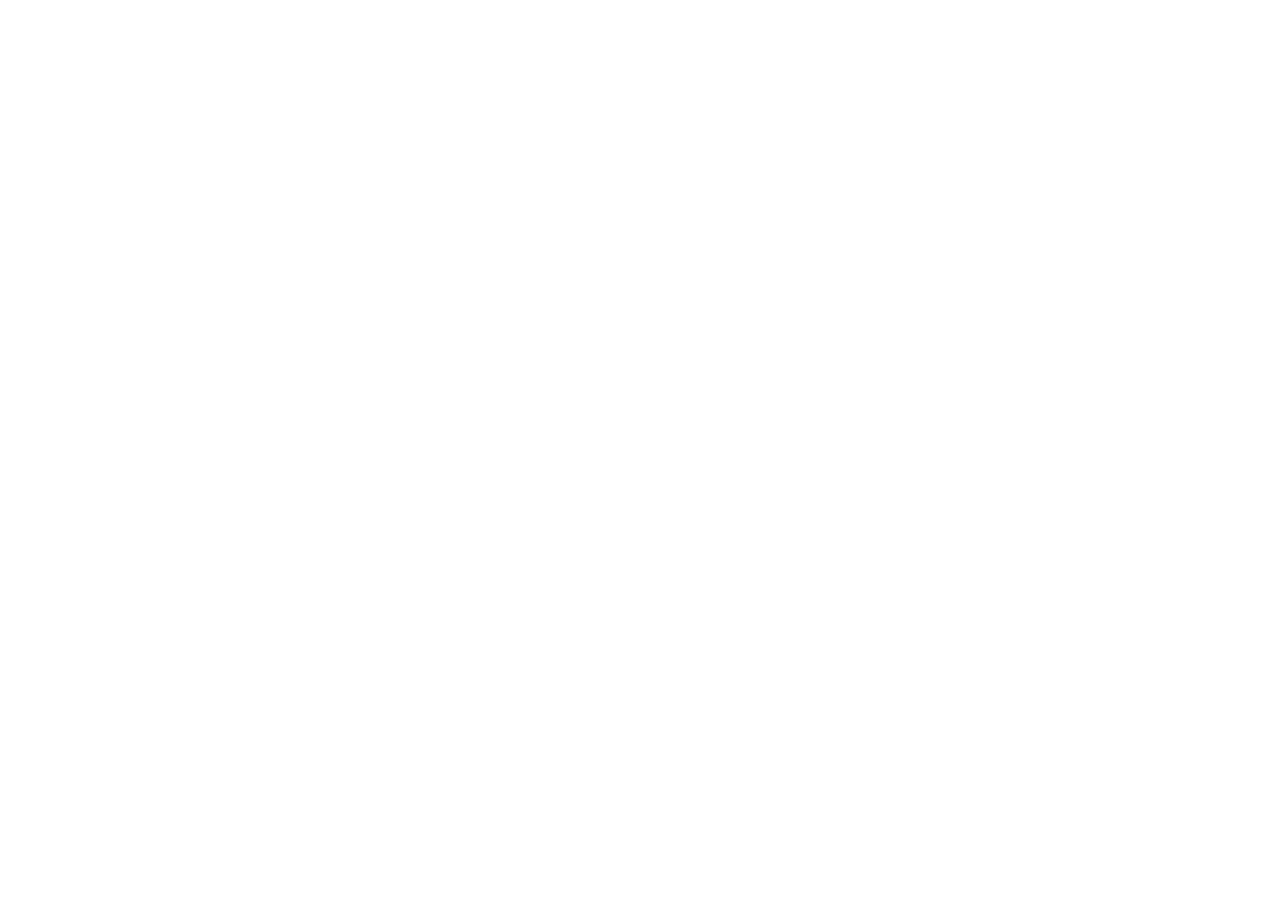
==== index.html @ dfc180bf "I added html and css file just" ====
<!DOCTYPE html>
<html lang="en">
<head>
    <meta charset="UTF-8">
    <meta name="viewport" content="width=device-width, initial-scale=1.0">
     <!-- font link -->

    
    <!-- style css -->
    <link rel="stylesheet" href="styles/style.css">
    <title>New year </title>
</head>
<body>
    
</body>
</html>
---- styles/style.css ----
*{
    margin:0;
    padding: 0;
}
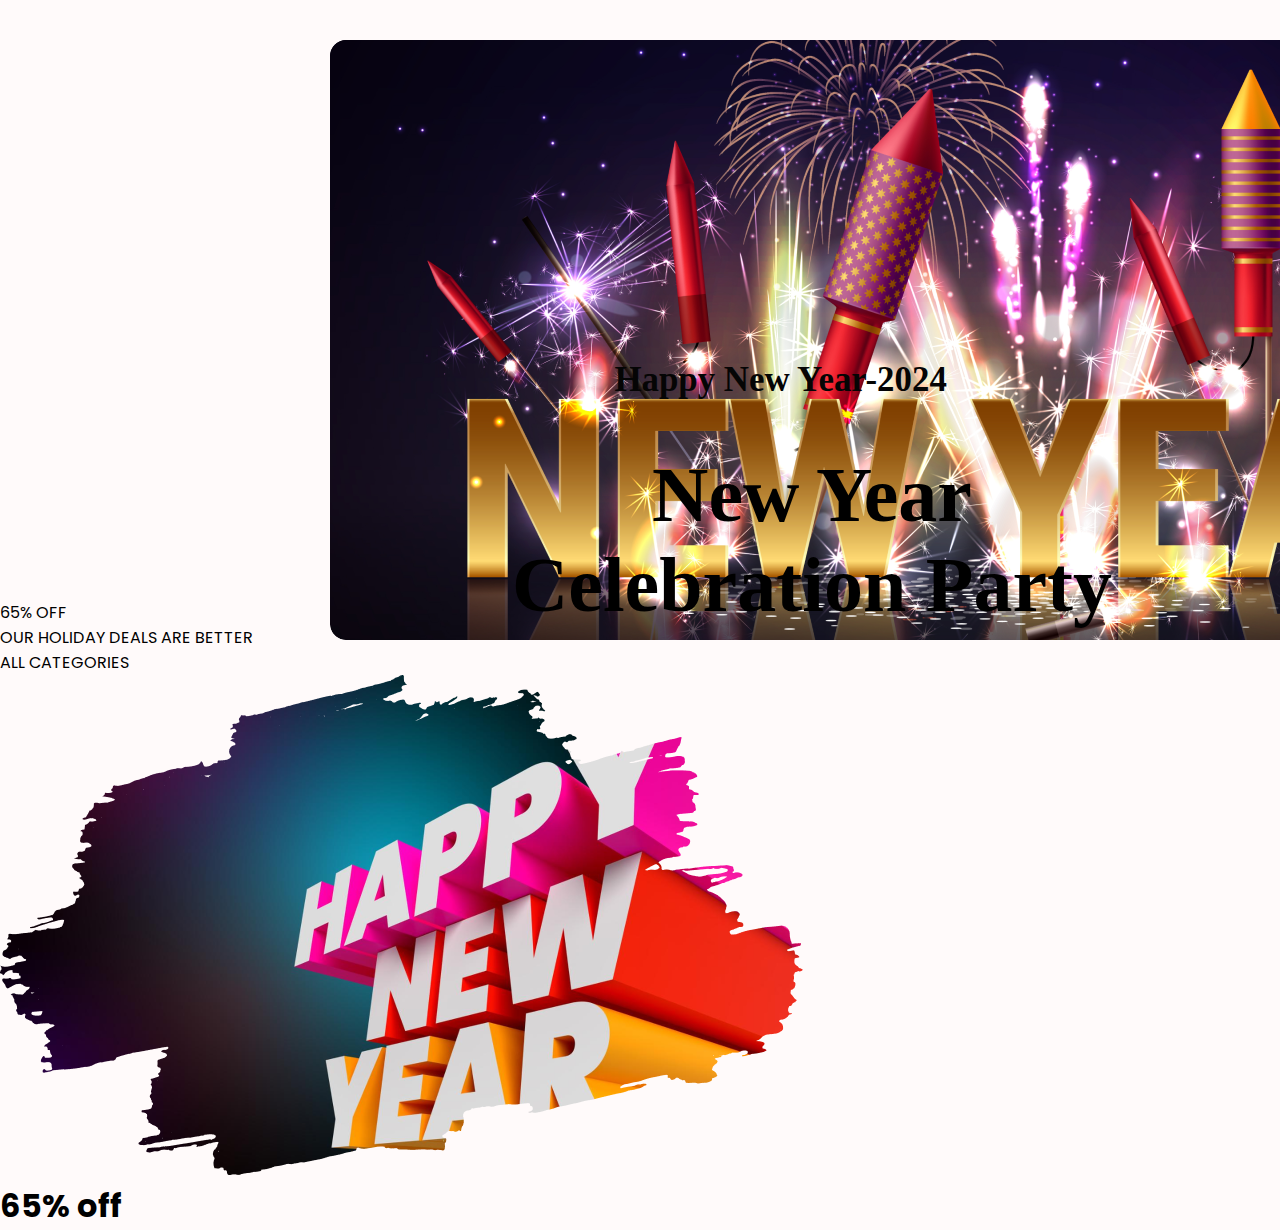
==== commit 31b49e01: "I added image and banner" ====
--- a/index.html
+++ b/index.html
@@ -1,16 +1,51 @@
 <!DOCTYPE html>
 <html lang="en">
+
 <head>
     <meta charset="UTF-8">
     <meta name="viewport" content="width=device-width, initial-scale=1.0">
-     <!-- font link -->
 
-    
+    <!-- font link -->
+    <link rel="preconnect" href="https://fonts.googleapis.com">
+    <link rel="preconnect" href="https://fonts.gstatic.com" crossorigin>
+    <link href="https://fonts.googleapis.com/css2?family=Poppins:ital,wght@0,500;1,400;1,700&display=swap"
+        rel="stylesheet">
+
     <!-- style css -->
     <link rel="stylesheet" href="styles/style.css">
     <title>New year </title>
 </head>
+
 <body>
-    
+    <header>
+        <div class="banner-content">
+
+            <img class="head-banner" src="resources/Banner Image.png" />
+            <div class="banner-text1"> <h5>Happy New Year-2024</h5></div>
+           <div class="banner-text2"><h2>New Year <br> Celebration Party </h2></div> 
+        </div>
+    </header>
+    <main>
+        <section>
+            <div class="group">
+                <div class="div-wrapper"><div class="text-wrapper">65% OFF</div></div>
+                <div class="group-2">
+                  <div class="group-3">
+                    <p class="p">OUR HOLIDAY DEALS ARE BETTER</p>
+                    <div class="text-wrapper-2">ALL CATEGORIES</div>
+                  </div>
+                  <img class="vector" src="resources/New Year Photo.png" />
+                </div>
+              </div>
+            <div><h1>65% off</h1></div>
+        </section>
+
+    </main>
+
+    <footer>
+
+    </footer>
+
 </body>
-</html>
+
+</html>--- a/styles/style.css
+++ b/styles/style.css
@@ -1,4 +1,39 @@
-*{
-    margin:0;
-    padding: 0;
+* {
+  margin: 0;
+  padding: 0;
+}
+
+body {
+  font-family: "Poppins", sans-serif;
+  background-color:#FFFAFA
+}
+.banner-content {
+  width: 1320px;
+  height: 600px;
+}
+
+.head-banner {
+  border-radius: 16px;
+  position: relative;
+background: linear-gradient(180deg, #070211 0%, rgba(7, 2, 17, 0.00) 100%);
+  left: 330px;
+  top: 40px;
+}
+.banner-text1 {
+  position: absolute;
+  top: 40%;
+  left: 48%;
+  color: #050505;
+  font-family: Merriweather;
+  font-size: 42px;
+  font-weight: 400;
+}
+.banner-text2 {
+  position: absolute;
+  top: 50%;
+  left: 40%;
+text-align: center;
+font-family: Merriweather;
+font-size: 52px;
+
 }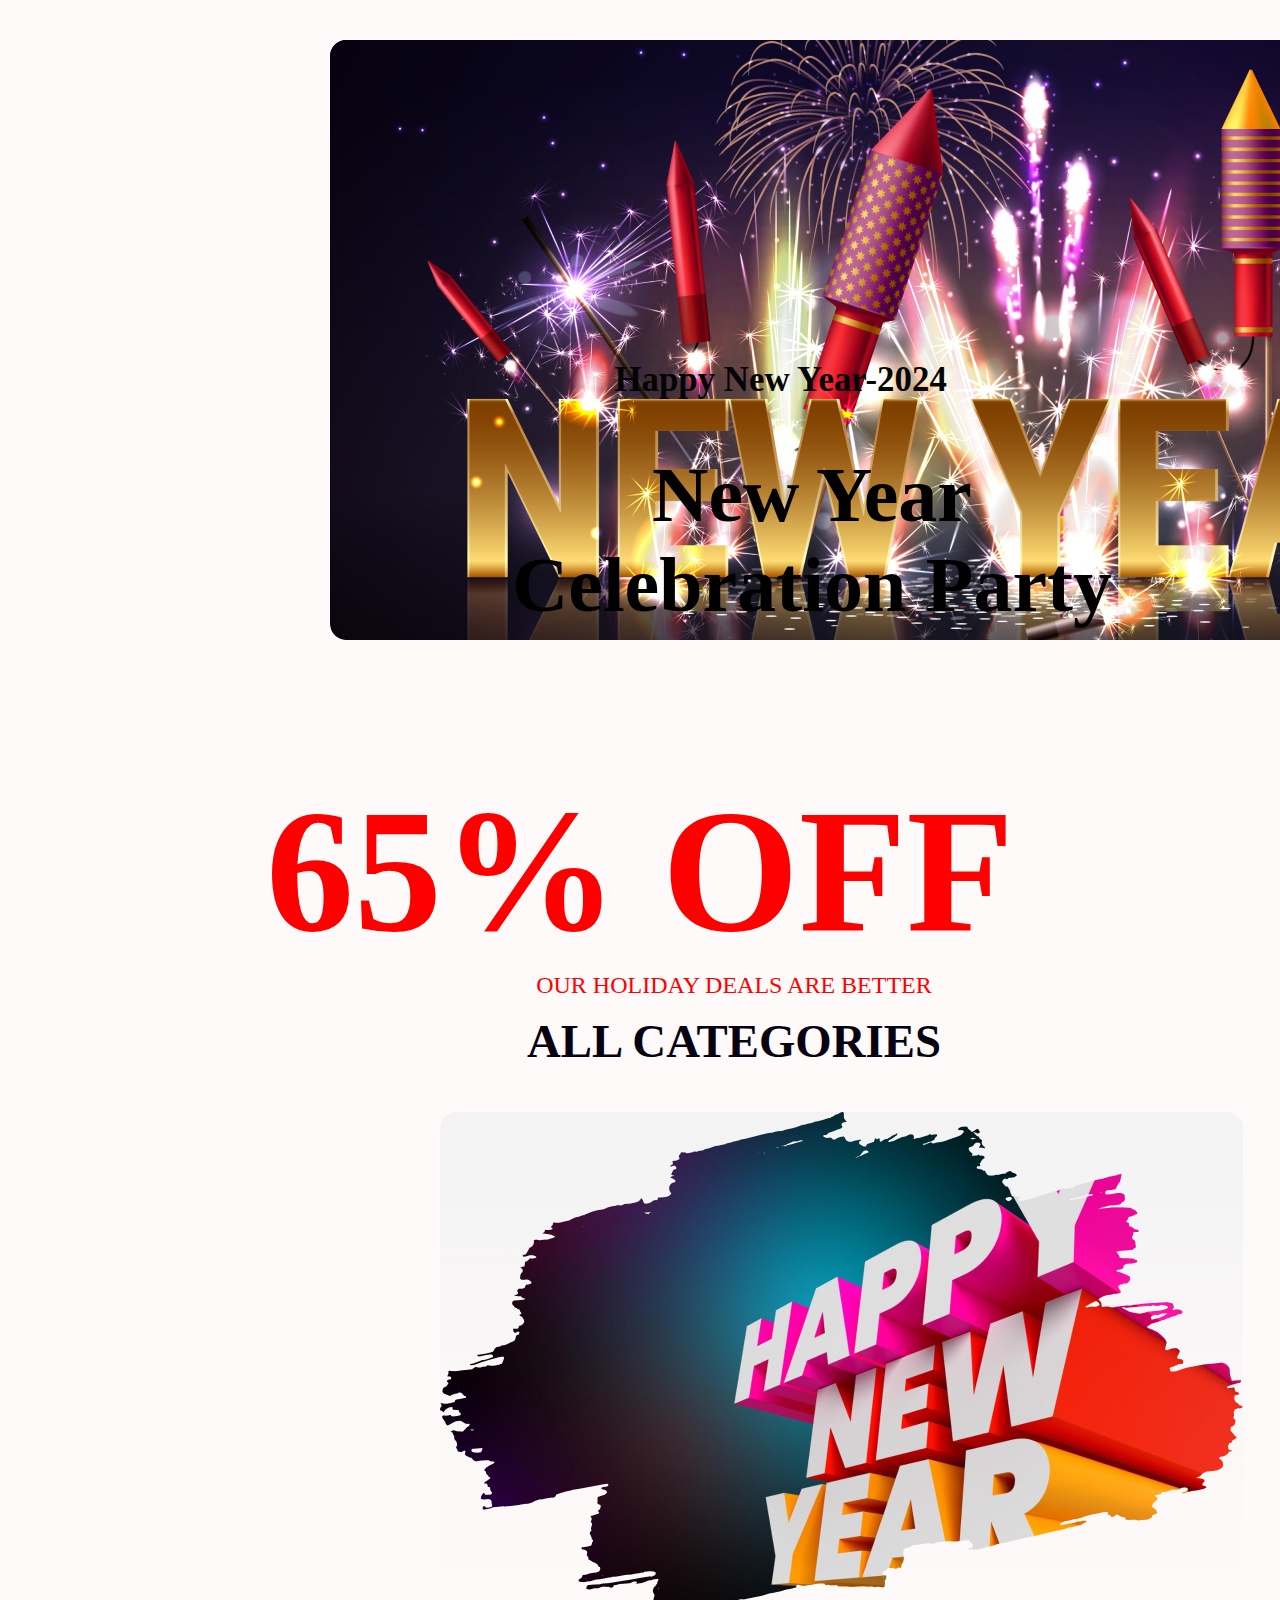
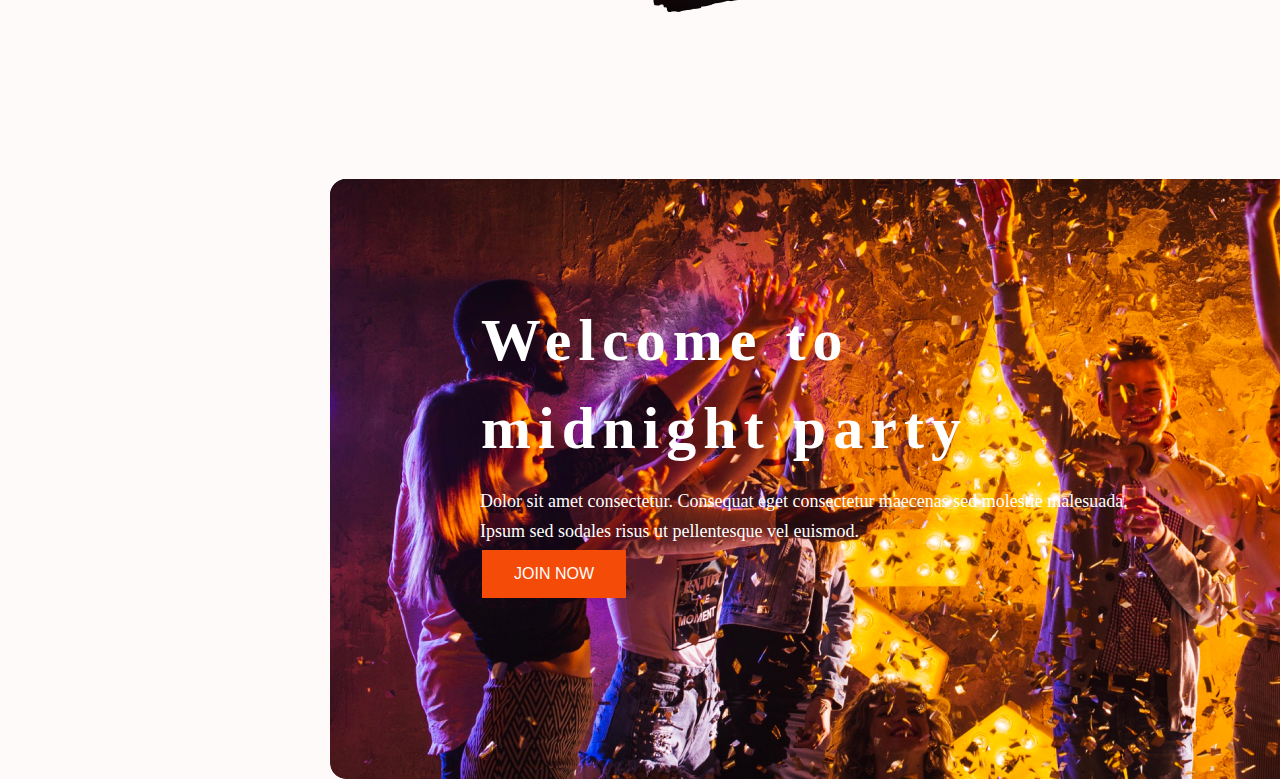
==== commit e33a0725: "I added vector-content and section-1" ====
--- a/index.html
+++ b/index.html
@@ -21,24 +21,54 @@
         <div class="banner-content">
 
             <img class="head-banner" src="resources/Banner Image.png" />
-            <div class="banner-text1"> <h5>Happy New Year-2024</h5></div>
-           <div class="banner-text2"><h2>New Year <br> Celebration Party </h2></div> 
+            <div class="banner-text1">
+                <h5>Happy New Year-2024</h5>
+            </div>
+            <div class="banner-text2">
+                <h2>New Year <br> Celebration Party </h2>
+            </div>
         </div>
     </header>
     <main>
         <section>
-            <div class="group">
-                <div class="div-wrapper"><div class="text-wrapper">65% OFF</div></div>
-                <div class="group-2">
-                  <div class="group-3">
-                    <p class="p">OUR HOLIDAY DEALS ARE BETTER</p>
-                    <div class="text-wrapper-2">ALL CATEGORIES</div>
-                  </div>
-                  <img class="vector" src="resources/New Year Photo.png" />
+            <div class="new-year">
+                <div class="new-year-paper">
+                    <div class="text-offer">
+                        <h1>65% OFF</h1>
+                    </div>
                 </div>
-              </div>
-            <div><h1>65% off</h1></div>
+                <div class="new-year-2">
+                    <div class="text-offer-2">
+                        <p class="holyday">OUR HOLIDAY DEALS ARE BETTER</p>
+                        <div class="text-offer-3">
+                            <h3>ALL CATEGORIES</h3>
+                        </div>
+                    </div>
+                    <img class="New-year" src="resources/New Year Photo.png" />
+                </div>
+            </div>
         </section>
+
+        <section>
+            <div class="vector-content">
+                <div> <img class="vector-banner" src="resources/Vectorrr.png" /></div>
+
+                <div class="vector-text1">
+                    Welcome to midnight party
+                </div>
+                <div class="vector-text2">
+                    Dolor sit amet consectetur. Consequat eget consectetur maecenas sed molestie malesuada. Ipsum sed
+                    sodales risus ut pellentesque vel euismod.
+                    <br>
+                    <button class="btn-primary">JOIN NOW</button>
+                </div>
+            </div>
+        </section>
+
+        <SEction>
+
+            
+        </SEction>
 
     </main>
 
--- a/styles/style.css
+++ b/styles/style.css
@@ -5,7 +5,7 @@
 
 body {
   font-family: "Poppins", sans-serif;
-  background-color:#FFFAFA
+  background-color: #fffafa;
 }
 .banner-content {
   width: 1320px;
@@ -15,7 +15,7 @@
 .head-banner {
   border-radius: 16px;
   position: relative;
-background: linear-gradient(180deg, #070211 0%, rgba(7, 2, 17, 0.00) 100%);
+  background: linear-gradient(180deg, #070211 0%, rgba(7, 2, 17, 0) 100%);
   left: 330px;
   top: 40px;
 }
@@ -32,8 +32,94 @@
   position: absolute;
   top: 50%;
   left: 40%;
-text-align: center;
-font-family: Merriweather;
-font-size: 52px;
+  text-align: center;
+  font-family: Merriweather;
+  font-size: 52px;
+}
+.text-offer {
+  color: #f00;
+  text-align: center;
+  font-family: Inter;
+  font-size: 88px;
+  margin-top: 170px;
+}
 
-}+.New-year {
+  border-radius: 16px;
+  position: relative;
+  background: linear-gradient(180deg, #f3f3f3 0%, rgba(7, 2, 17, 0) 100%);
+  left: 440px;
+  top: 140px;
+}
+.text-offer-2 {
+  position: absolute;
+  text-align: center;
+  font-family: Merriweather;
+  font-size: 24px;
+  left: 40%;
+}
+.holyday {
+  color: #f00;
+  text-align: center;
+  font-family: Inter;
+  font-size: 24px;
+  font-weight: 500;
+}
+.text-offer-3 {
+  color: #070211;
+  text-align: center;
+  font-family: Inter;
+  font-size: 40px;
+  font-weight: 700;
+  padding: 15px;
+}
+
+.vector-banner {
+  border-radius: 16px;
+  position: relative;
+  background: linear-gradient(180deg, #070211 0%, rgba(7, 2, 17, 0) 100%);
+  left: 330px;
+  top: 300px;
+}
+.vector-content {
+  width: 1320px;
+  height: 600px;
+}
+.vector-text1 {
+  position: absolute;
+  left: 642px;
+  padding: 1px 25px 30px 30px;
+  width: 642px;
+  color: #fff;
+  font-family: Merriweather;
+  font-size: 60px;
+  font-style: normal;
+  font-weight: 900;
+  line-height: 88px;
+  letter-spacing: 7.04px;
+  margin: -191px;
+}
+.vector-text2 {
+  position: absolute;
+  color: rgb(255, 255, 255);
+  font-family: Inter;
+  font-size: 18px;
+  font-weight: 400;
+  line-height: 30px;
+  width: 697px;
+  left: 480px;
+}
+.btn-primary{
+  background-color: #f54b08;
+  border: none;
+  color: white;
+  padding: 15px 32px;
+  text-align: center;
+  text-decoration: none;
+  display: inline-block;
+  font-size: 16px;
+  margin: 4px 2px;
+  cursor: pointer;
+  
+
+}
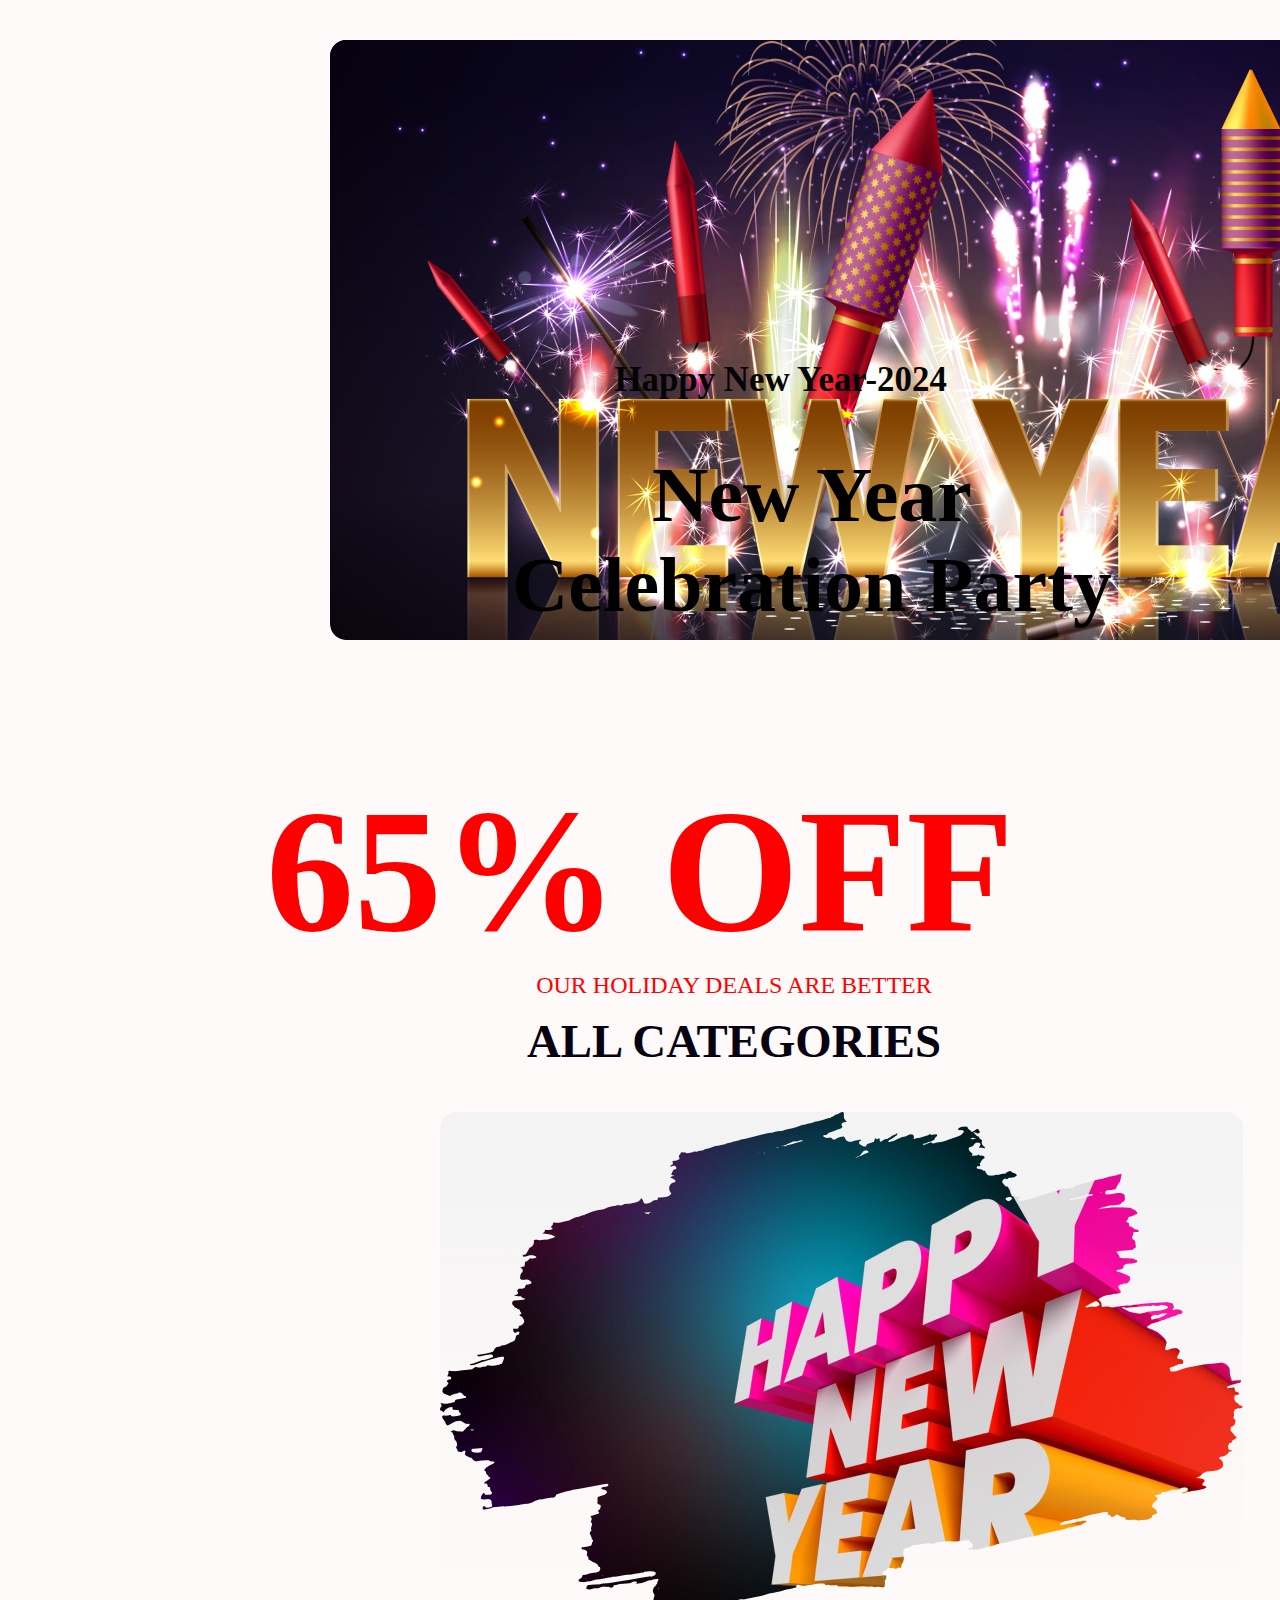
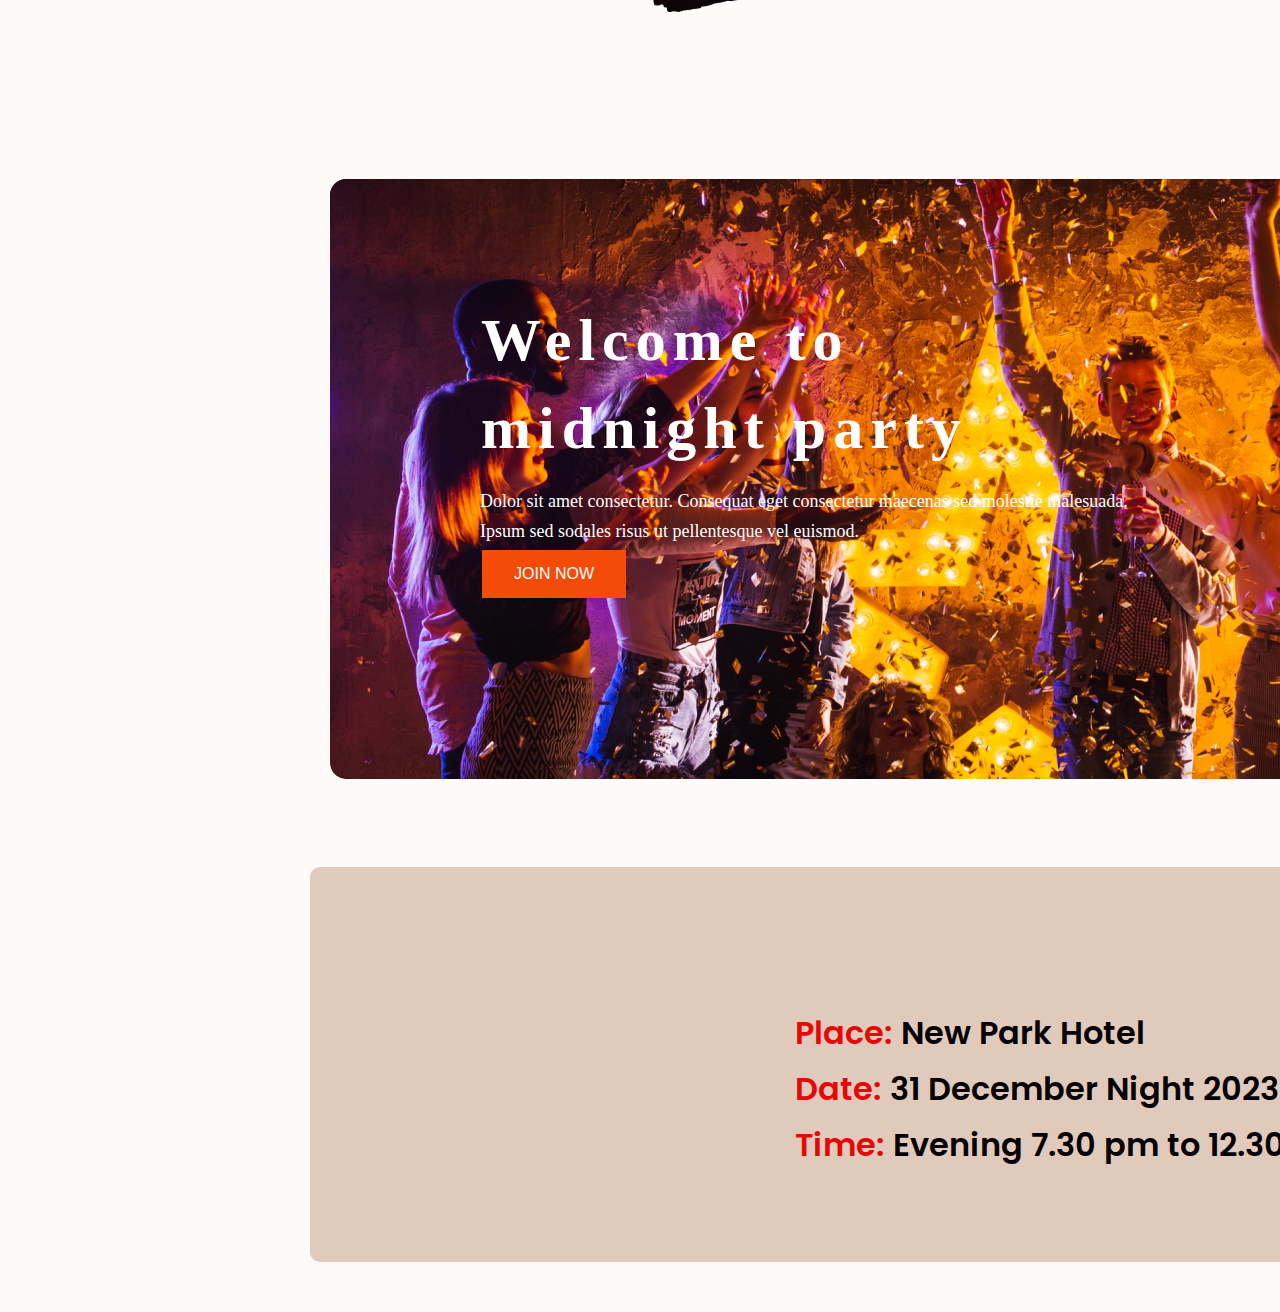
==== commit a6f5d829: "about" ====
--- a/index.html
+++ b/index.html
@@ -65,10 +65,19 @@
             </div>
         </section>
 
-        <SEction>
-
-            
-        </SEction>
+        <section>
+            <div id="about">            
+                <p class="about-place">
+                    <span class="span">Place:</span>
+                    <span class="text1"> New Park Hotel<br /></span>
+                    <span class="span">Date:</span>
+                    <span class="text1"> 31 December Night 2023<br /></span>
+                    <span class="span">Time:</span>
+                    <span class="text1"> Evening 7.30 pm to 12.30 am</span>
+                  </p>
+               
+            </div>
+        </section>
 
     </main>
 
--- a/styles/style.css
+++ b/styles/style.css
@@ -120,6 +120,31 @@
   font-size: 16px;
   margin: 4px 2px;
   cursor: pointer;
-  
+}
+
+#about {
+  position: relative;
+  padding: 130px;
+  border-radius: 10px;
+  background-color: #dfcabb;
+  margin: 388px 70px 50px 310px;
+  width: 1125px;
+  height: 135px;
 
 }
+.about-place{
+  font-weight: 600;
+  font-size: 32px;
+  line-height: 56px;
+  position: absolute;
+  top: 35%;
+  left: 35%;
+  align-items: center;
+  
+}
+#about .text1 {
+  color: #070304;
+}
+#about .span {
+  color: #e70707;
+}
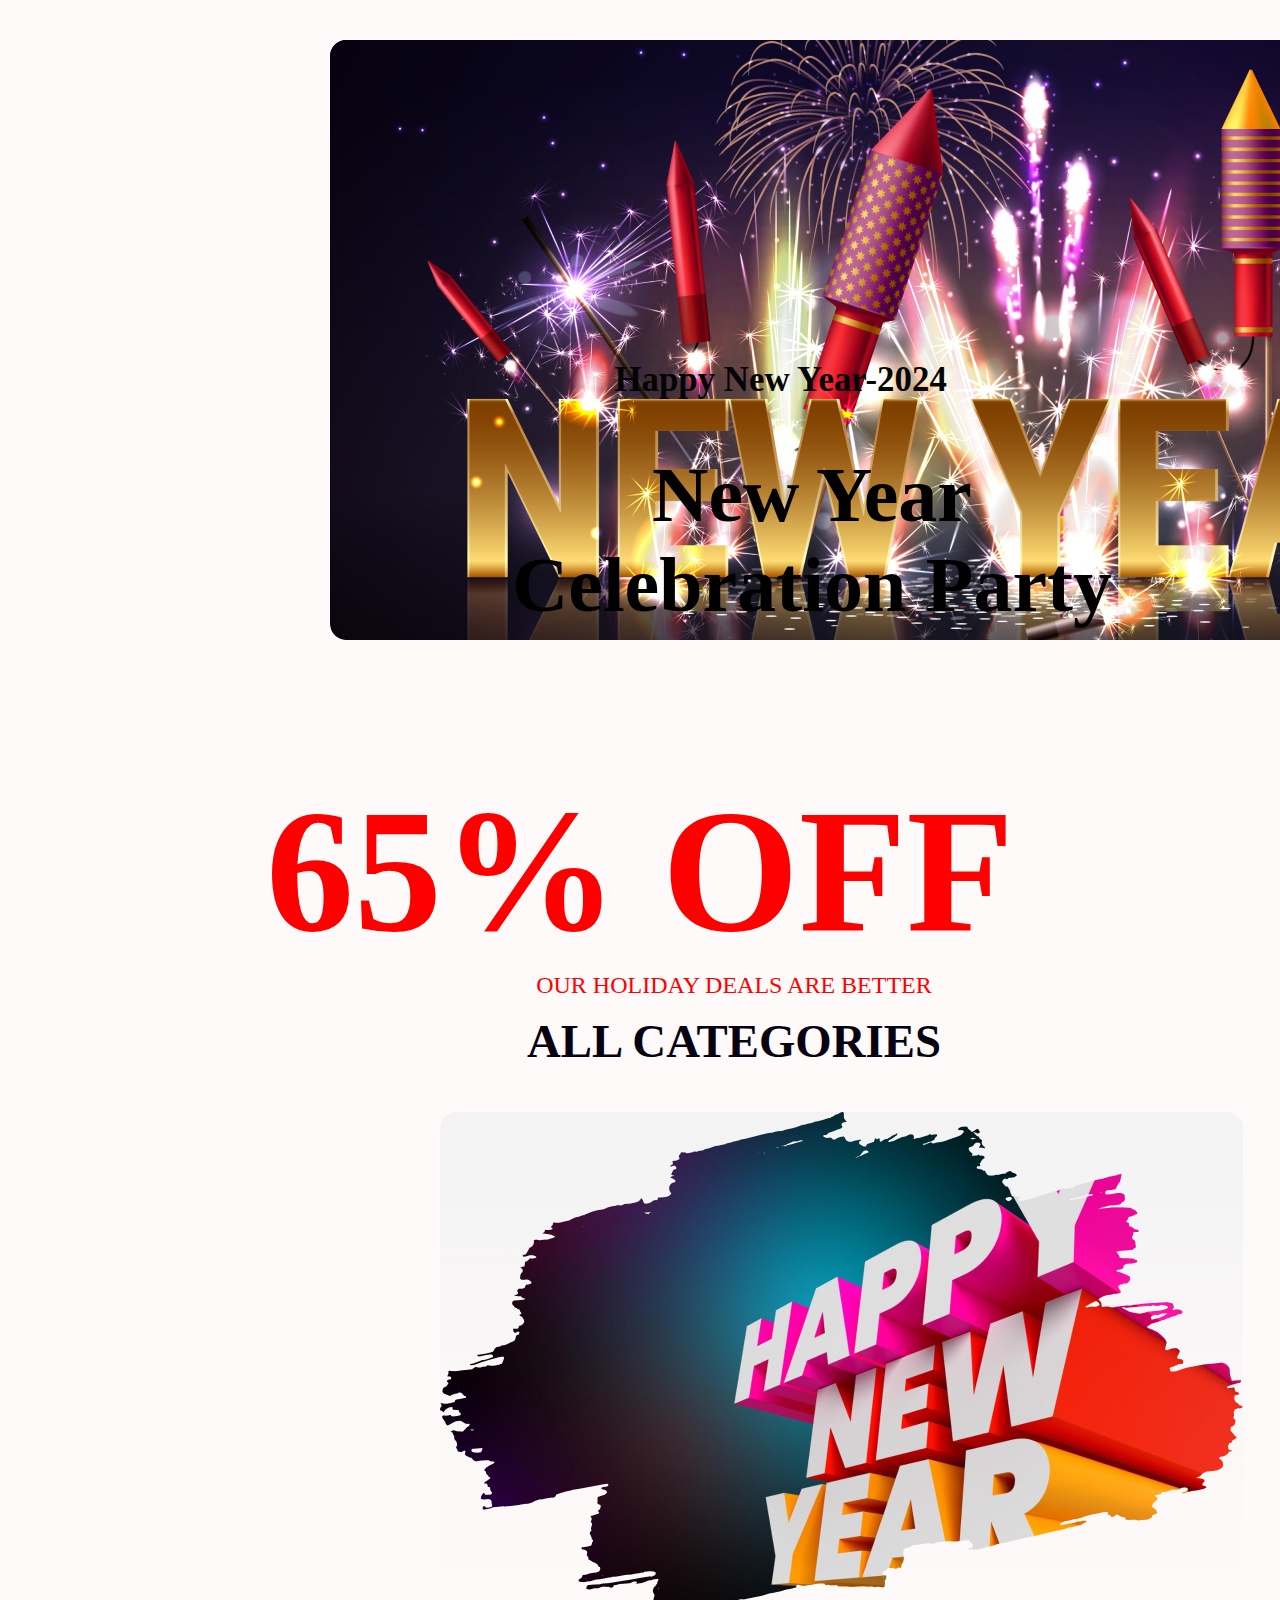
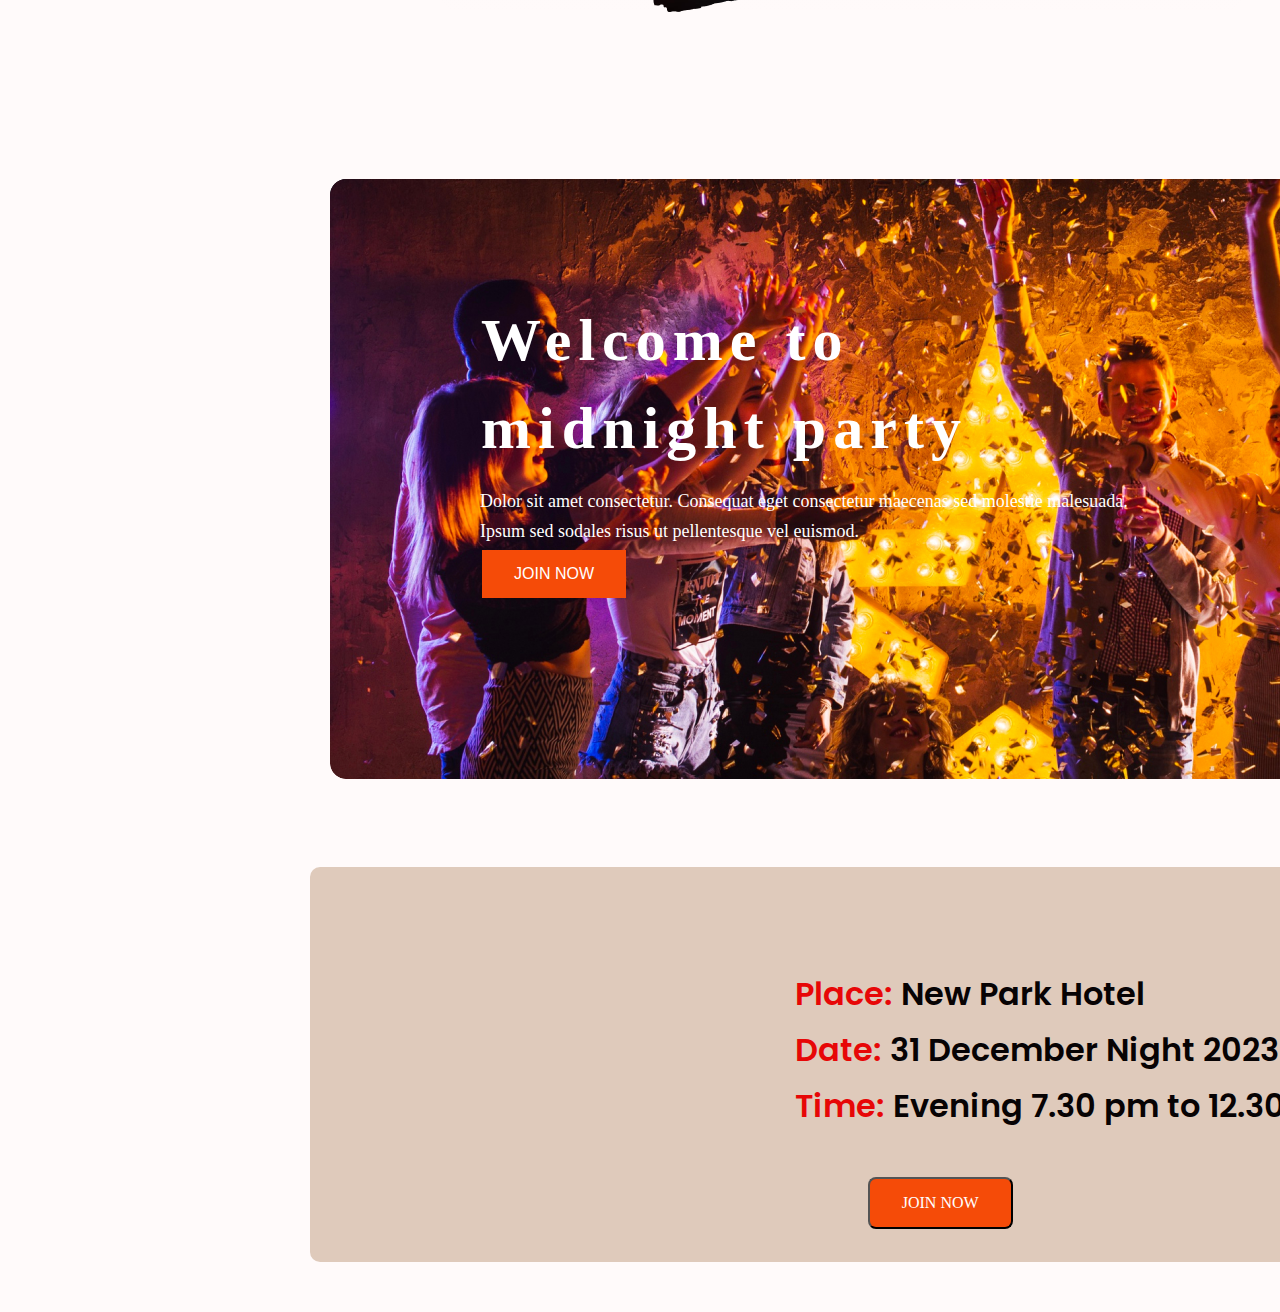
==== commit c4a42e7f: "Iaddeda Btn" ====
--- a/index.html
+++ b/index.html
@@ -75,7 +75,9 @@
                     <span class="span">Time:</span>
                     <span class="text1"> Evening 7.30 pm to 12.30 am</span>
                   </p>
-               
+                  <br>
+                  <div class="btn">
+                    <button class="primary-btn">JOIN NOW</button></div>
             </div>
         </section>
 
--- a/styles/style.css
+++ b/styles/style.css
@@ -137,7 +137,7 @@
   font-size: 32px;
   line-height: 56px;
   position: absolute;
-  top: 35%;
+  top: 25%;
   left: 35%;
   align-items: center;
   
@@ -148,3 +148,29 @@
 #about .span {
   color: #e70707;
 }
+.btn{
+  display: inline-flex;
+  align-items: center;
+  justify-content: center;
+  gap: 10px;
+  padding: 16px 32px;
+  position: relative;
+  top: 100%;
+  left: 35%;
+
+}
+.primary-btn{
+  background-color: #f54b08;
+  border-radius: 8px;
+  color: white;
+  padding: 15px 32px;
+  text-align: center;
+  font-family: Inter;
+  text-decoration: none;
+  display: inline-block;
+  font-size: 16px;
+  margin: 4px 2px;
+  cursor: pointer;
+  font-family: Inter;
+ 
+}
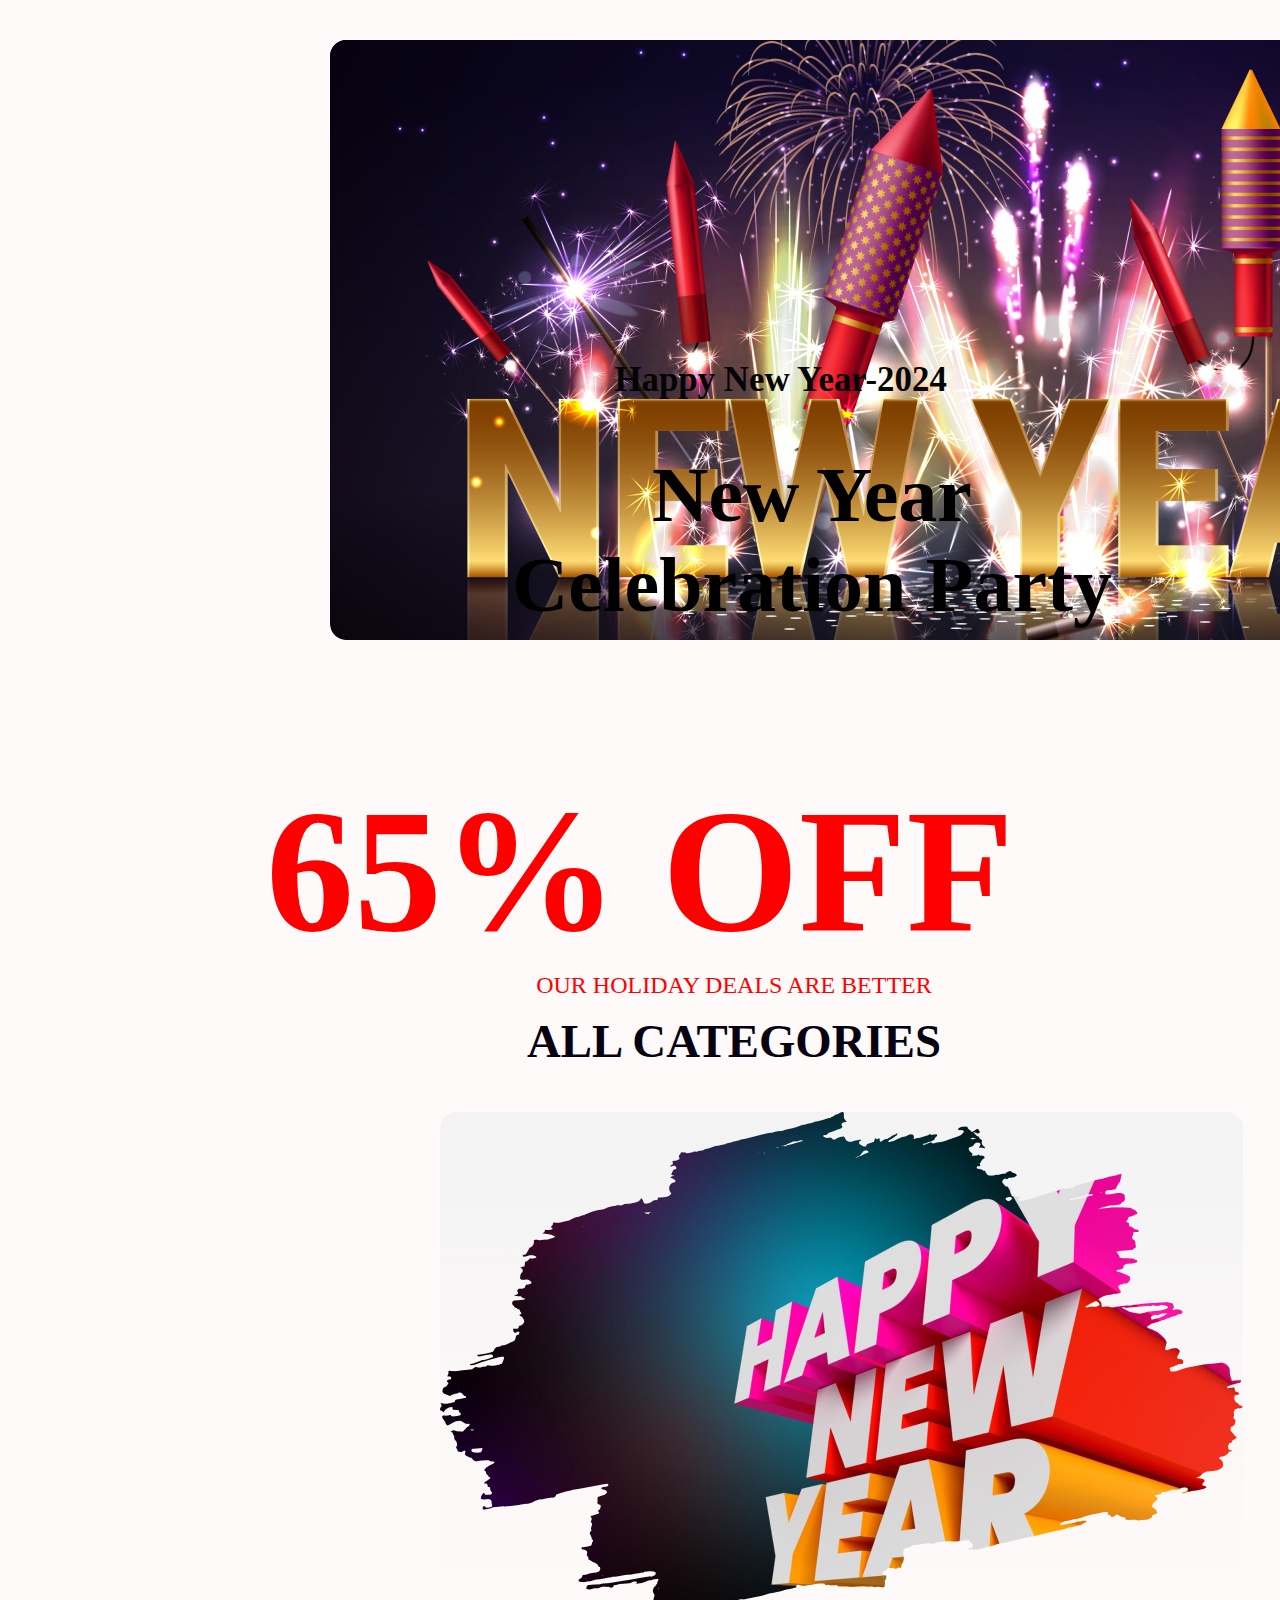
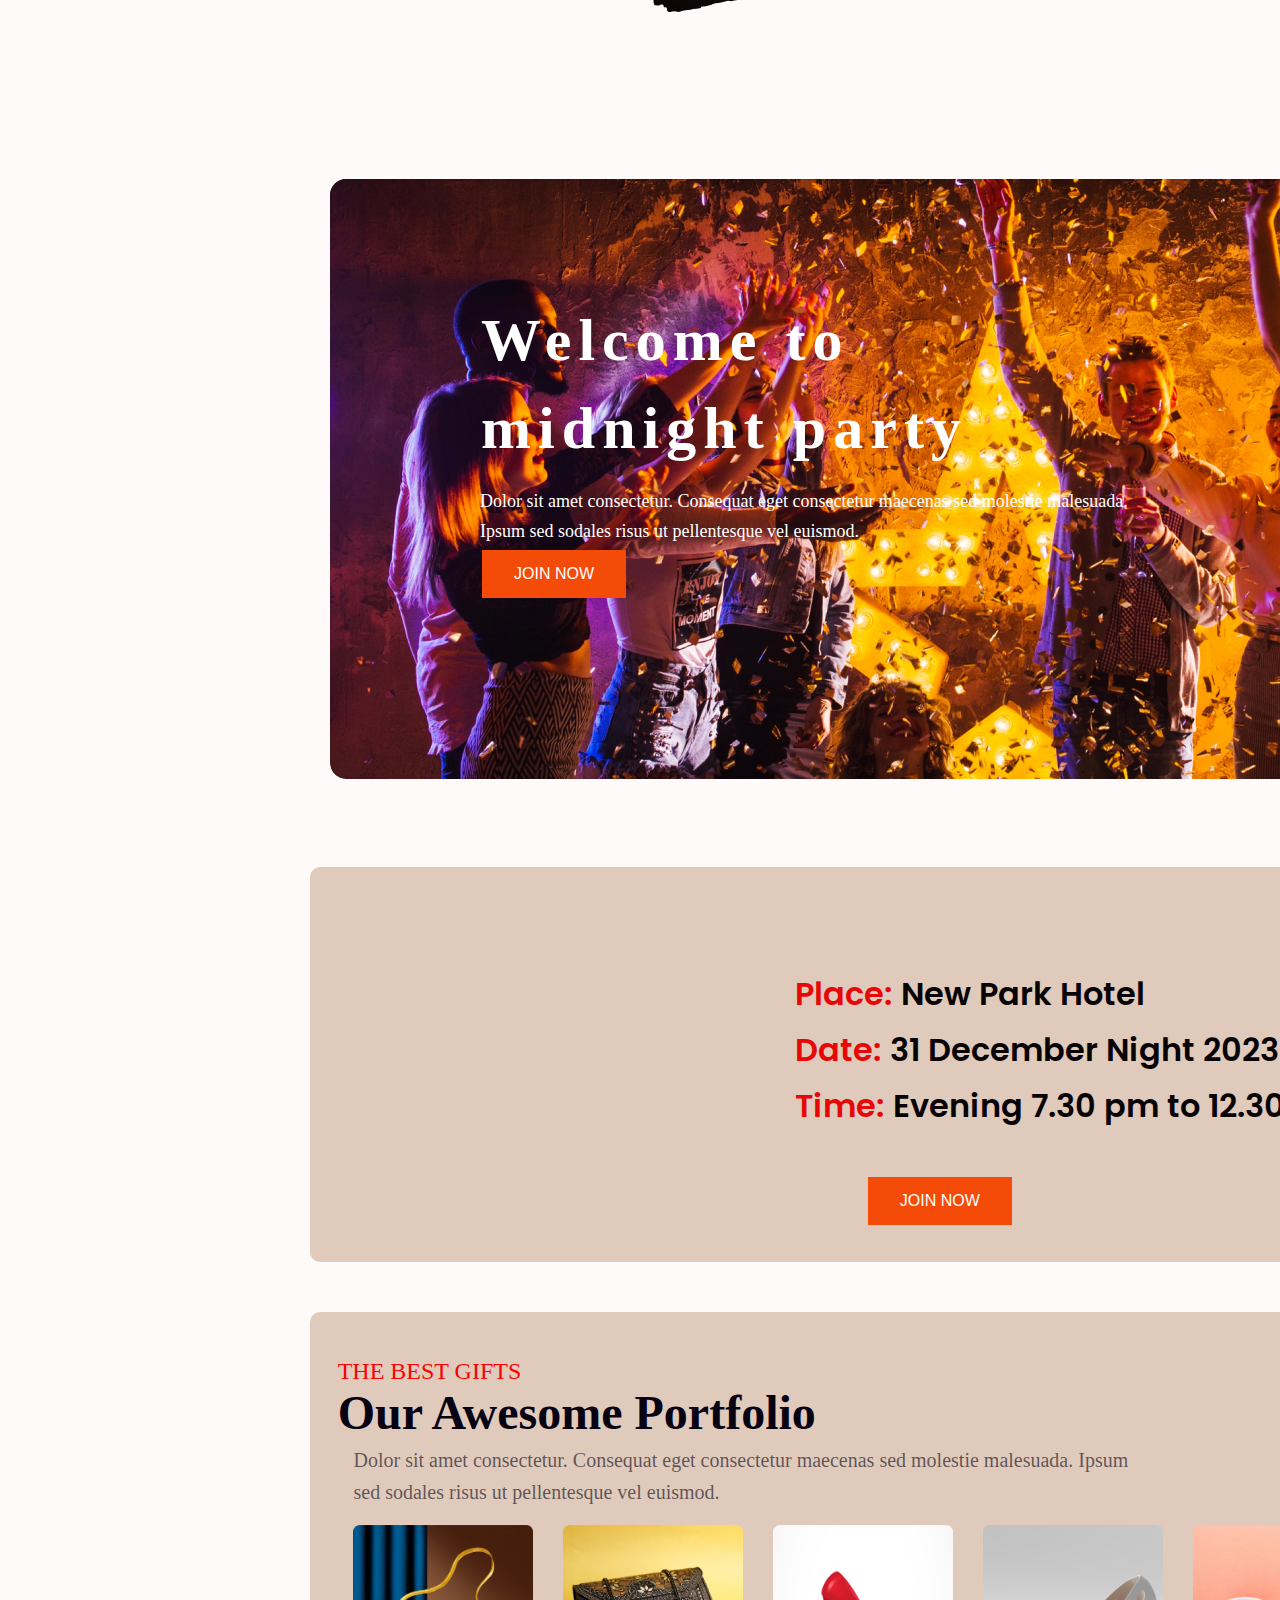
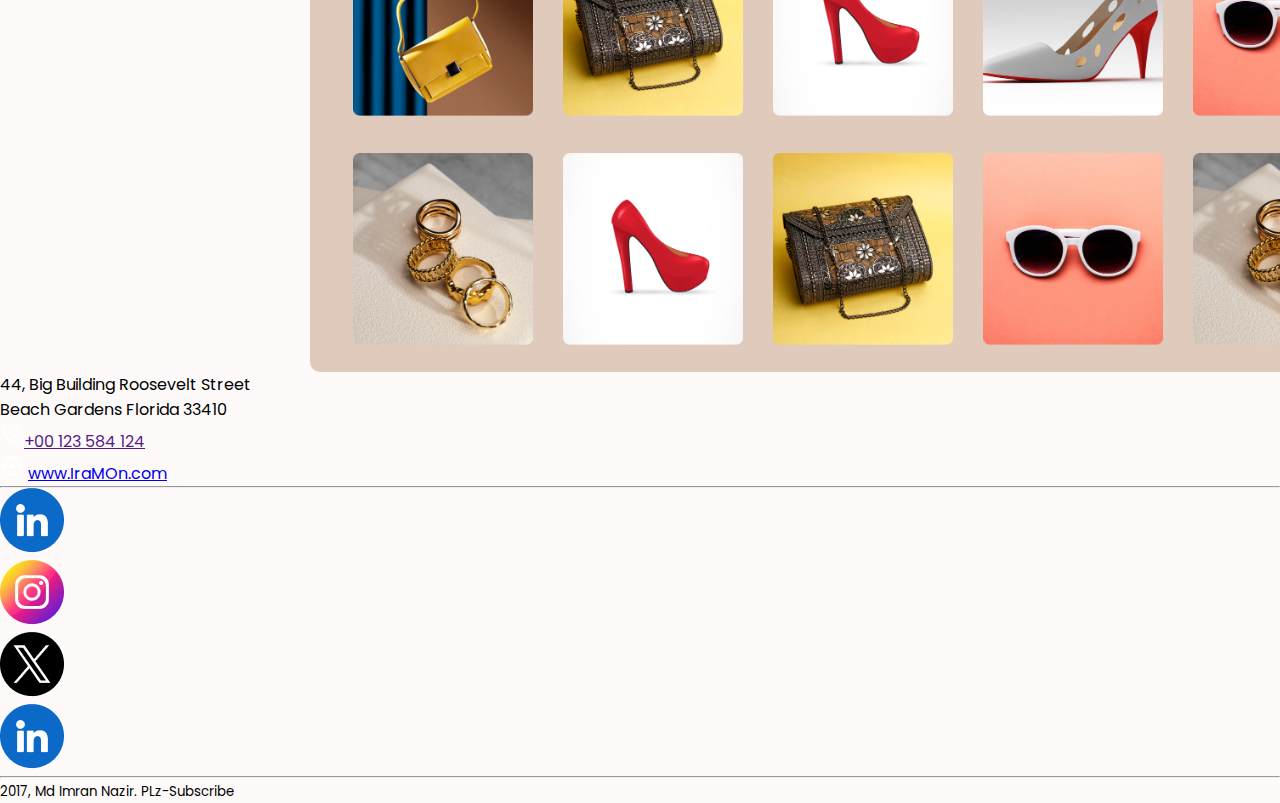
==== commit 53d6a223: "I added gallery image and footer" ====
--- a/index.html
+++ b/index.html
@@ -60,13 +60,14 @@
                     Dolor sit amet consectetur. Consequat eget consectetur maecenas sed molestie malesuada. Ipsum sed
                     sodales risus ut pellentesque vel euismod.
                     <br>
-                    <button class="btn-primary">JOIN NOW</button>
-                </div>
-            </div>
-        </section>
-
-        <section>
-            <div id="about">            
+                    <a href="http://www.facebook.com"><button class="btn-primary">JOIN NOW</button></a>
+                    
+                </div>
+            </div>
+        </section>
+
+        <section>
+            <div id="about">
                 <p class="about-place">
                     <span class="span">Place:</span>
                     <span class="text1"> New Park Hotel<br /></span>
@@ -74,18 +75,149 @@
                     <span class="text1"> 31 December Night 2023<br /></span>
                     <span class="span">Time:</span>
                     <span class="text1"> Evening 7.30 pm to 12.30 am</span>
-                  </p>
-                  <br>
-                  <div class="btn">
-                    <button class="primary-btn">JOIN NOW</button></div>
-            </div>
+                </p>
+                <br>
+                <div class="btn">
+
+                       <a href="http://www.facebook.com"><button class="btn-primary">JOIN NOW</button></a>
+                </div>
+            </div>
+        </section>
+        <div class="best-gift">
+            <h5 class="best">THE BEST GIFTS</h5>
+            <p class="portfolio">
+                Our Awesome Portfolio
+            </p>
+            <div class="portfolio-text">
+                <p class="portfolio-text">Dolor sit amet consectetur. Consequat eget consectetur maecenas sed molestie
+                    malesuada. Ipsum sed sodales risus ut pellentesque vel euismod. </p>
+            </div>
+            <div class="gallery-img-col">
+                <div class="gallery-img">
+                    <a>
+                        <img src="resources/Rectangle 3.png" alt="Cinque Terre" width="600" height="400">
+                    </a>
+
+                </div>
+
+                <div class="gallery-img">
+                    <a>
+                        <img src="resources/Rectangle 4.png" alt="Forest" width="600" height="400">
+                    </a>
+
+                </div>
+
+                <div class="gallery-img">
+                    <a>
+                        <img src="resources/Rectangle 5.png" alt="Northern Lights" width="600" height="400">
+                    </a>
+
+                </div>
+
+                <div class="gallery-img">
+                    <a>
+                        <img src="resources/Rectangle 6.png" alt="Mountains" width="600" height="400">
+                    </a>
+
+                </div>
+
+                <div class="gallery-img">
+                    <a>
+                        <img src="resources/Rectangle 7.png" alt="Mountains" width="600" height="400">
+                    </a>
+
+                </div>
+                <div class="gallery-img">
+                    <a>
+                        <img src="resources/Rectangle 3.png" alt="Mountains" width="600" height="400">
+                    </a>
+
+                </div>
+                <div class="gallery-img">
+                    <a>
+                        <img src="resources/Rectangle 8.png" alt="Mountains" width="600" height="400">
+                    </a>
+
+                </div>
+                <div class="gallery-img">
+                    <a>
+                        <img src="resources/Rectangle 5.png" alt="Mountains" width="600" height="400">
+                    </a>
+
+                </div>
+                <div class="gallery-img">
+                    <a>
+                        <img src="resources/Rectangle 4.png" alt="Mountains" width="600" height="400">
+                    </a>
+
+                </div>
+                <div class="gallery-img">
+                    <a>
+                        <img src="resources/Rectangle 7.png" alt="Mountains" width="600" height="400">
+                    </a>
+                </div>
+                <div class="gallery-img">
+                    <a>
+                        <img src="resources/Rectangle 8.png" alt="Mountains" width="600" height="400">
+                    </a>
+
+                </div>
+
+                <div class="gallery-img">
+                    <a>
+                        <img src="resources/Rectangle 4.png" alt="Mountains" width="600" height="400">
+                    </a>
+
+                </div>
+            </div>
+
+        </div>
+
+        <section>
+
+        </section>
+
+        <section>
+
         </section>
 
     </main>
 
-    <footer>
-
-    </footer>
+
+    <footer class="footer ">
+        <div class="container">
+          <div class="footer-content">
+              <div class="footer-left">
+                  <p>44, Big Building Roosevelt Street
+                      </p>
+                     <p> Beach Gardens Florida 33410</p>
+              </div>
+              <ul class="footer-first-list">
+                  <li><img src="resources/Call.png" alt=""><a href="">+00 123 584 124</a></li>
+                  <li><img src="resources/Website.png" alt=""> <a href="www.iraMOn.com">www.IraMOn.com</a></li>
+              </ul>
+            
+          </div>
+          <hr>
+          <div class="icon-section">
+              <ul>
+                  <li><a href=""><img src="resources/Linkedin.png" alt=""></a></li>
+                  <li><a href=""><img src="resources/Instagram.png" alt=""></a></li>
+                  <li><a href=""><img src="resources/Twitter.png" alt=""></a></li>
+                  <li><a href=""><img src="resources/Linkedin.png" alt=""></a></li>
+              </ul>
+          </div>
+          <hr>
+          <div class="copy-right">
+              <small>
+                  2017, Md Imran Nazir.
+              </small>
+              <small>PLz-Subscribe</small>
+            </div>
+        </div>
+        
+      </footer>
+  
 
 </body>
 
--- a/styles/style.css
+++ b/styles/style.css
@@ -109,7 +109,7 @@
   width: 697px;
   left: 480px;
 }
-.btn-primary{
+.btn-primary {
   background-color: #f54b08;
   border: none;
   color: white;
@@ -130,9 +130,8 @@
   margin: 388px 70px 50px 310px;
   width: 1125px;
   height: 135px;
-
-}
-.about-place{
+}
+.about-place {
   font-weight: 600;
   font-size: 32px;
   line-height: 56px;
@@ -140,7 +139,6 @@
   top: 25%;
   left: 35%;
   align-items: center;
-  
 }
 #about .text1 {
   color: #070304;
@@ -148,7 +146,7 @@
 #about .span {
   color: #e70707;
 }
-.btn{
+.btn {
   display: inline-flex;
   align-items: center;
   justify-content: center;
@@ -157,9 +155,8 @@
   position: relative;
   top: 100%;
   left: 35%;
-
-}
-.primary-btn{
+}
+.primary-btn {
   background-color: #f54b08;
   border-radius: 8px;
   color: white;
@@ -172,5 +169,67 @@
   margin: 4px 2px;
   cursor: pointer;
   font-family: Inter;
+}
+
+.best-gift{
+  position: relative;
+  padding: 130px;
+  border-radius: 10px;
+  background-color: #dfcabb;
+  margin: 8px 0px 0px 310px;
+  width: 1125px;
+  height: 400px;
+  
+}
+.best {
+  position: absolute;
+  color: #f00;
+  font-family: Inter;
+  font-size: 24px;
+  font-weight: 500;
+  top: 7%;
+  left: 2%;
+}
+
+.portfolio {
+  position: absolute;
+  color: #070211;
+  font-family: Merriweather;
+  font-size: 48px;
+  font-weight: 900;
+  text-transform: capitalize;
+  top: 11%;
+  left: 2%;
+
+}
+.portfolio-text{
+  position: absolute;
+  width: 790px;
+  color: rgba(7, 2, 17, 0.60);
+  font-family: Inter;
+  font-size: 20px;
+  font-weight: 400;
+  line-height: 32px; 
+  top: 20%;
+  left: 2%;
+}
+
+.gallery-img-col{
+
+  position: absolute;
+  top: 30%;
+  left: 2%;
  
 }
+
+div.gallery-img {
+  margin: 15px;
+  float: left;
+  width: 180px;
+}
+
+
+div.gallery-img img {
+  width: 100%;
+  height: auto;
+}
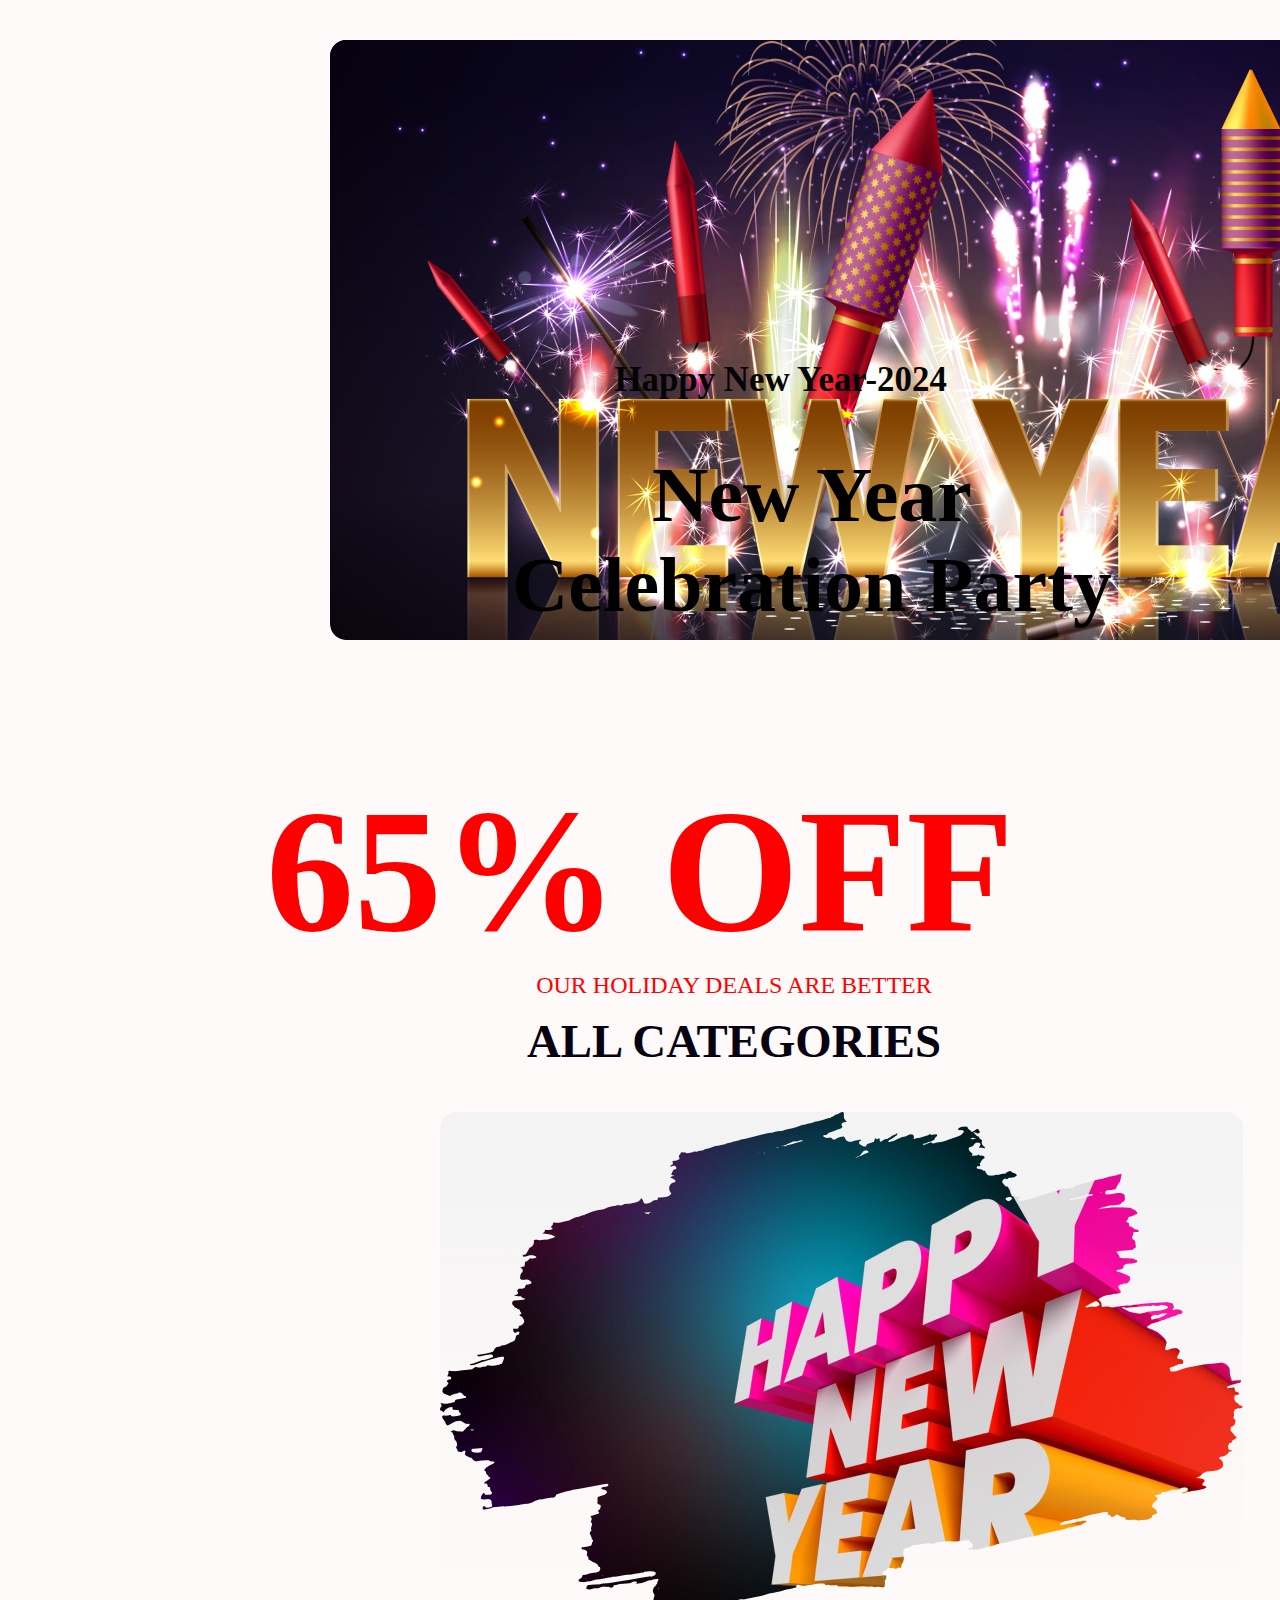
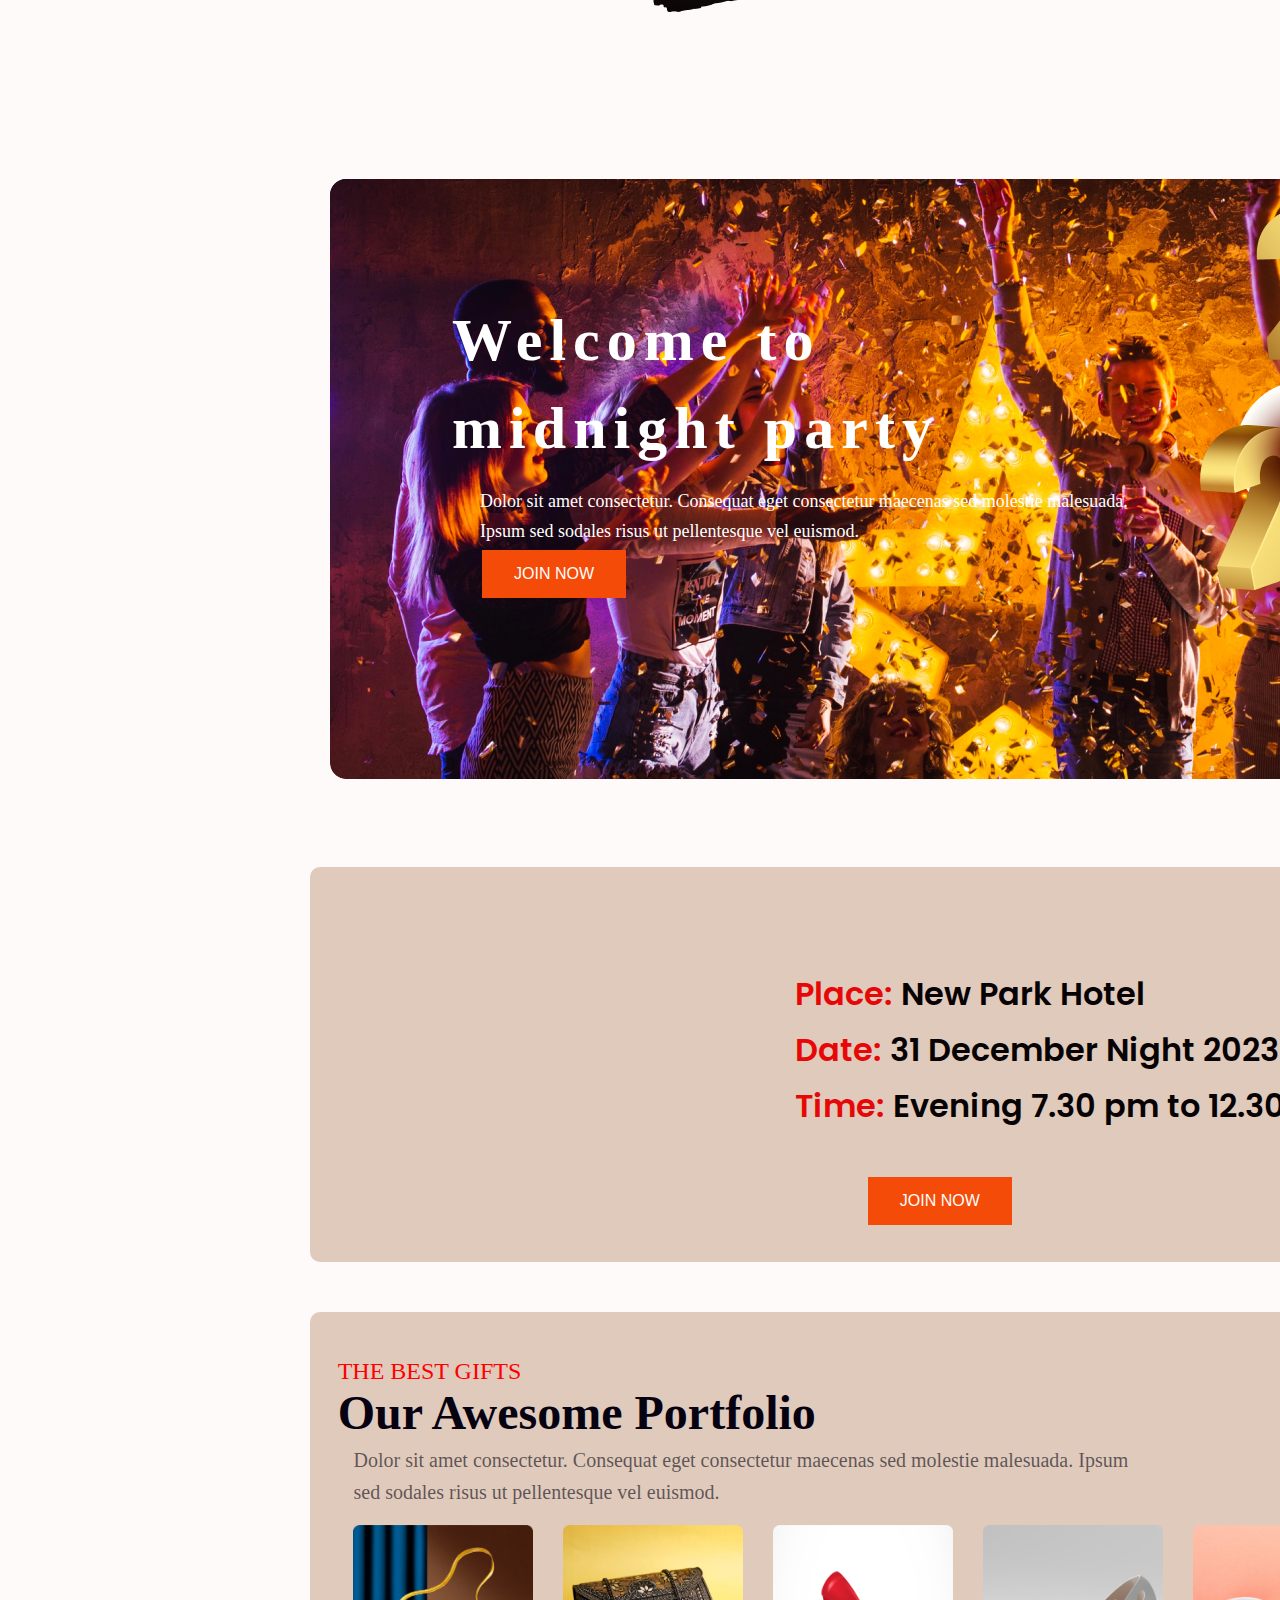
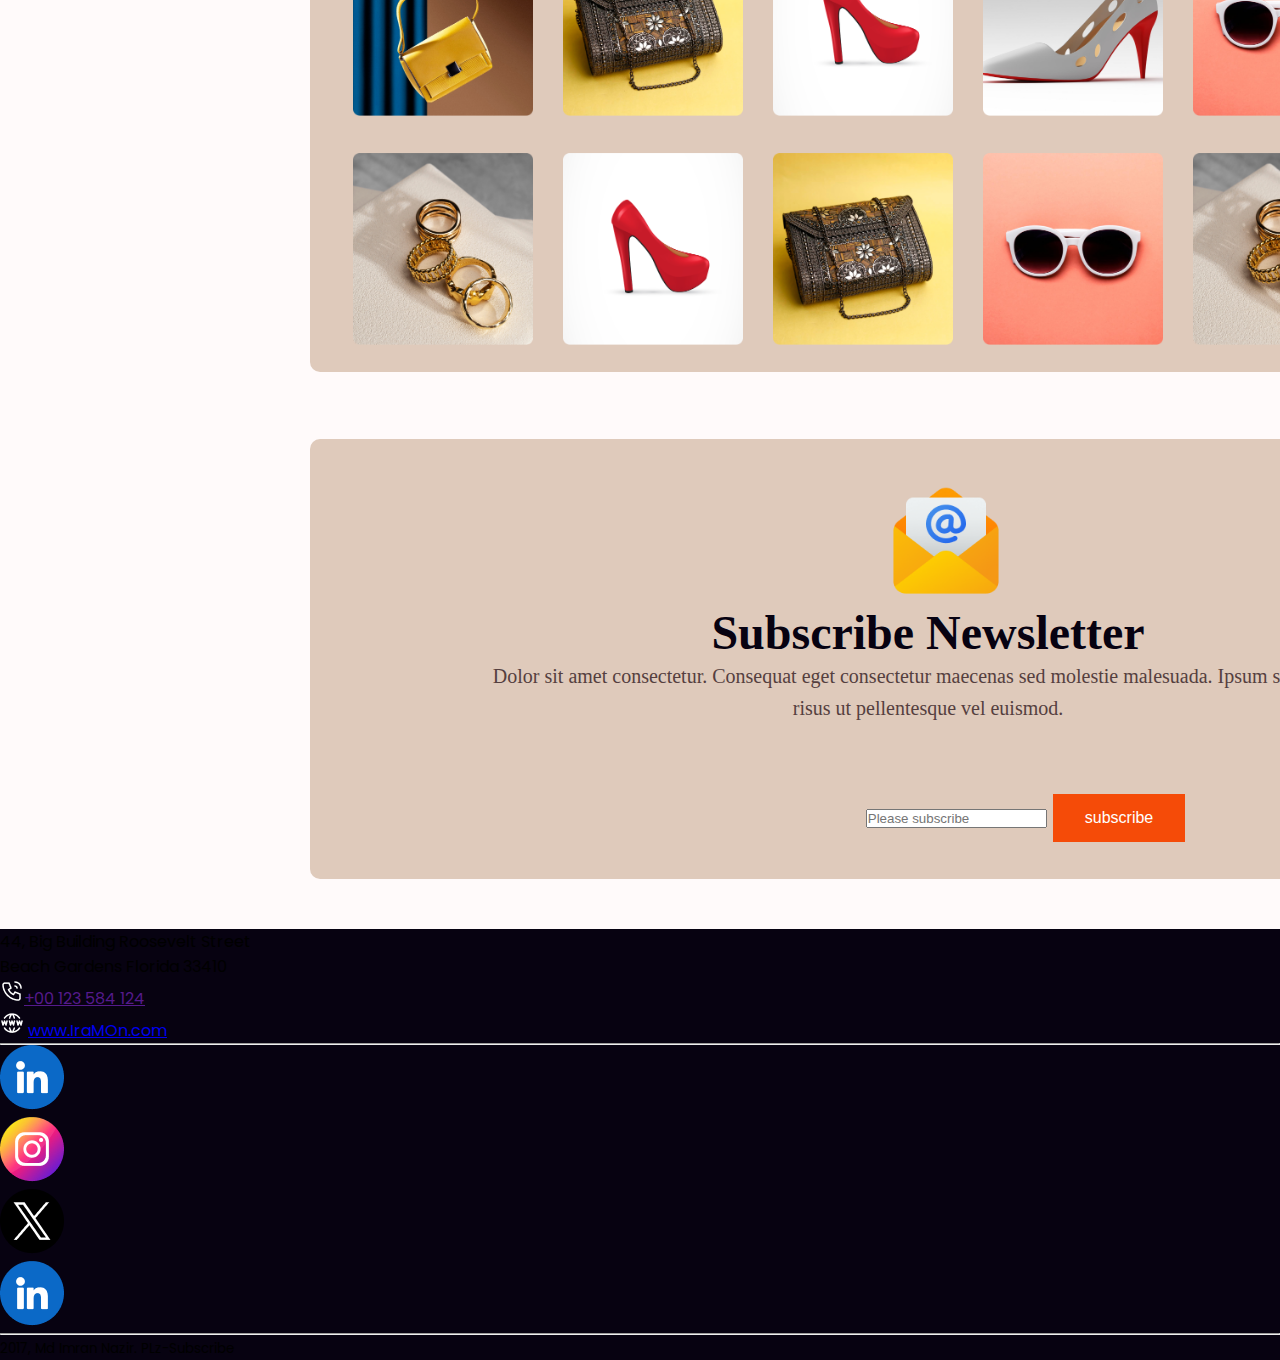
==== commit 680a5eaa: "I added subscribe section and footer" ====
--- a/index.html
+++ b/index.html
@@ -52,7 +52,7 @@
         <section>
             <div class="vector-content">
                 <div> <img class="vector-banner" src="resources/Vectorrr.png" /></div>
-
+                <div><img class="vector-banner1" src="resources/Group 70.png" alt=""></div>
                 <div class="vector-text1">
                     Welcome to midnight party
                 </div>
@@ -61,7 +61,7 @@
                     sodales risus ut pellentesque vel euismod.
                     <br>
                     <a href="http://www.facebook.com"><button class="btn-primary">JOIN NOW</button></a>
-                    
+
                 </div>
             </div>
         </section>
@@ -79,7 +79,7 @@
                 <br>
                 <div class="btn">
 
-                       <a href="http://www.facebook.com"><button class="btn-primary">JOIN NOW</button></a>
+                    <a href="http://www.facebook.com"><button class="btn-primary">JOIN NOW</button></a>
                 </div>
             </div>
         </section>
@@ -174,7 +174,24 @@
         </div>
 
         <section>
-
+            <div id="subscribe">
+                <div class="subscribe-content">
+                    <img src="resources/Group 61.png" alt="">
+                    <p class="sub-titel">Subscribe Newsletter</p>
+                    <p class="sub-description">
+                        Dolor sit amet consectetur. Consequat eget consectetur maecenas sed molestie malesuada. Ipsum
+                        sed sodales risus ut pellentesque vel euismod.
+                    </p>
+                </div>
+                <br>
+                <div class="btn">
+
+                    <form class="btn-input" >
+                        <input type="search" placeholder="Please subscribe" name="gsearch">
+                        <a href="http://www.facebook.com"><button class="btn-primary">subscribe</button></a>
+                      </form>
+                </div>
+            </div>
         </section>
 
         <section>
@@ -184,40 +201,39 @@
     </main>
 
 
-    <footer class="footer ">
-        <div class="container">
-          <div class="footer-content">
-              <div class="footer-left">
-                  <p>44, Big Building Roosevelt Street
-                      </p>
-                     <p> Beach Gardens Florida 33410</p>
-              </div>
-              <ul class="footer-first-list">
-                  <li><img src="resources/Call.png" alt=""><a href="">+00 123 584 124</a></li>
-                  <li><img src="resources/Website.png" alt=""> <a href="www.iraMOn.com">www.IraMOn.com</a></li>
-              </ul>
-            
-          </div>
-          <hr>
-          <div class="icon-section">
-              <ul>
-                  <li><a href=""><img src="resources/Linkedin.png" alt=""></a></li>
-                  <li><a href=""><img src="resources/Instagram.png" alt=""></a></li>
-                  <li><a href=""><img src="resources/Twitter.png" alt=""></a></li>
-                  <li><a href=""><img src="resources/Linkedin.png" alt=""></a></li>
-              </ul>
-          </div>
-          <hr>
-          <div class="copy-right">
-              <small>
-                  2017, Md Imran Nazir.
-              </small>
-              <small>PLz-Subscribe</small>
-            </div>
-        </div>
-        
-      </footer>
-  
+    <footer class="footer">
+        <div class="footer-content">
+            <div class="footer-left">
+                <p>44, Big Building Roosevelt Street
+                </p>
+                <p> Beach Gardens Florida 33410</p>
+            </div>
+            <ul class="footer-first-list">
+                <li><img src="resources/Call.png" alt=""><a href="">+00 123 584 124</a></li>
+                <li><img src="resources/Website.png" alt=""> <a href="www.iraMOn.com">www.IraMOn.com</a></li>
+            </ul>
+
+        </div>
+        <hr>
+        <div class="icon-section">
+            <ul>
+                <li><a href=""><img src="resources/Linkedin.png" alt=""></a></li>
+                <li><a href=""><img src="resources/Instagram.png" alt=""></a></li>
+                <li><a href=""><img src="resources/Twitter.png" alt=""></a></li>
+                <li><a href=""><img src="resources/Linkedin.png" alt=""></a></li>
+            </ul>
+        </div>
+        <hr>
+        <div class="copy-right">
+            <small>
+                2017, Md Imran Nazir.
+            </small>
+            <small>PLz-Subscribe</small>
+        </div>
+        </div>
+
+    </footer>
+
 
 </body>
 
--- a/styles/style.css
+++ b/styles/style.css
@@ -85,10 +85,16 @@
   width: 1320px;
   height: 600px;
 }
+.vector-banner1 {
+  position: absolute;
+  left: 1200px;
+  top: 1800px;
+  fill: linear-gradient(90deg, #070211 0%, rgba(7, 2, 17, 0) 100%);
+}
 .vector-text1 {
   position: absolute;
   left: 642px;
-  padding: 1px 25px 30px 30px;
+  padding: 1px;
   width: 642px;
   color: #fff;
   font-family: Merriweather;
@@ -171,7 +177,7 @@
   font-family: Inter;
 }
 
-.best-gift{
+.best-gift {
   position: relative;
   padding: 130px;
   border-radius: 10px;
@@ -179,7 +185,6 @@
   margin: 8px 0px 0px 310px;
   width: 1125px;
   height: 400px;
-  
 }
 .best {
   position: absolute;
@@ -200,26 +205,23 @@
   text-transform: capitalize;
   top: 11%;
   left: 2%;
-
-}
-.portfolio-text{
+}
+.portfolio-text {
   position: absolute;
   width: 790px;
-  color: rgba(7, 2, 17, 0.60);
+  color: rgba(7, 2, 17, 0.6);
   font-family: Inter;
   font-size: 20px;
   font-weight: 400;
-  line-height: 32px; 
+  line-height: 32px;
   top: 20%;
   left: 2%;
 }
 
-.gallery-img-col{
-
+.gallery-img-col {
   position: absolute;
   top: 30%;
   left: 2%;
- 
 }
 
 div.gallery-img {
@@ -228,8 +230,56 @@
   width: 180px;
 }
 
-
 div.gallery-img img {
   width: 100%;
   height: auto;
 }
+.footer {
+  background-color: #070211;
+}
+
+#subscribe {
+  position: relative;
+  padding: 130px;
+  border-radius: 10px;
+  background-color: #dfcabb;
+  margin: 67px 70px 50px 310px;
+  width: 1125px;
+  height: 180px;
+}
+.subscribe-content {
+  position: absolute;
+  text-align: center;
+  margin-top: -4px;
+  padding: 40px;
+}
+.sub-titel {
+  color: #070211;
+  font-family: Merriweather;
+  font-size: 48px;
+  font-weight: 900;
+  text-transform: capitalize;
+}
+
+
+.sub-description{
+  color: rgb(85, 63, 63);
+font-family: Inter;
+font-size: 20px;
+font-weight: 400;
+line-height: 32px;
+width: 896px;
+}
+
+.subscribe-content img{
+  position: absolute;
+ top: -41%;
+ right: 42%;
+ width: 120px;
+height: 116px;
+
+}
+
+.btn-input{
+  
+}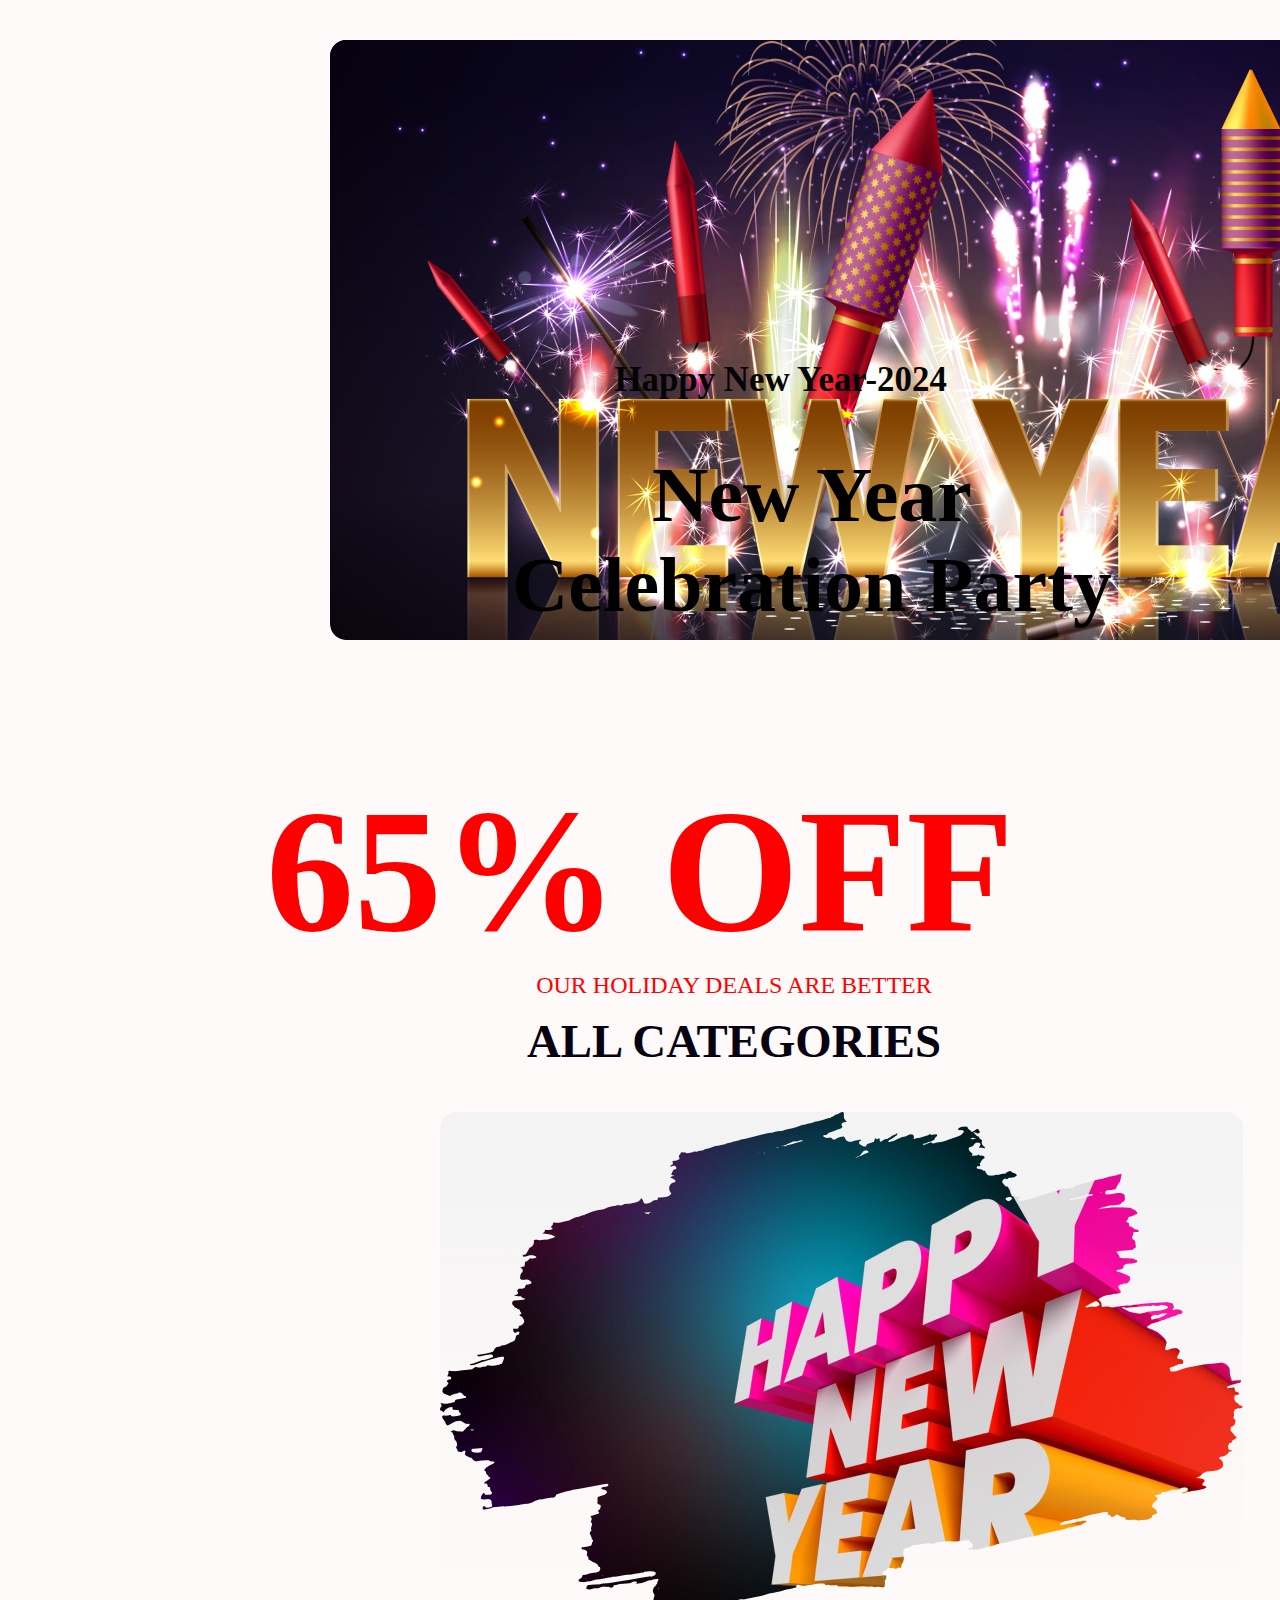
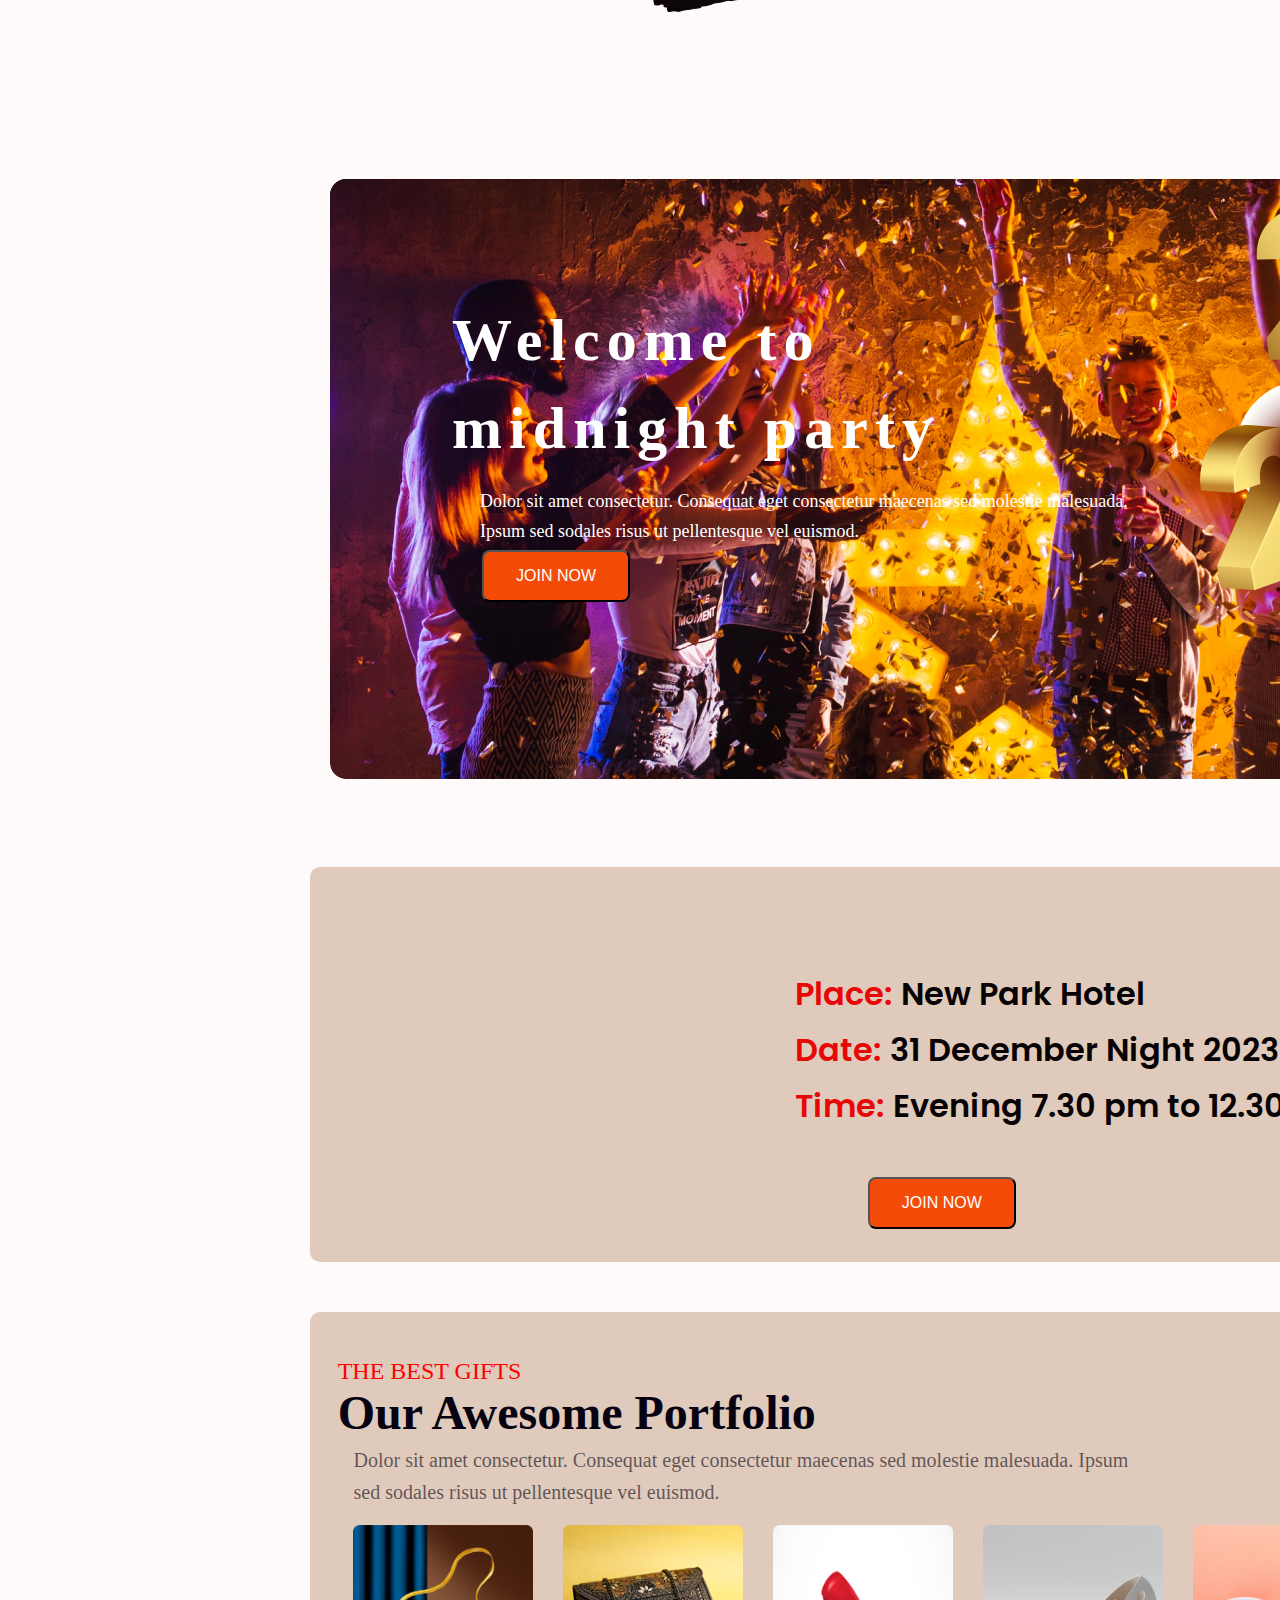
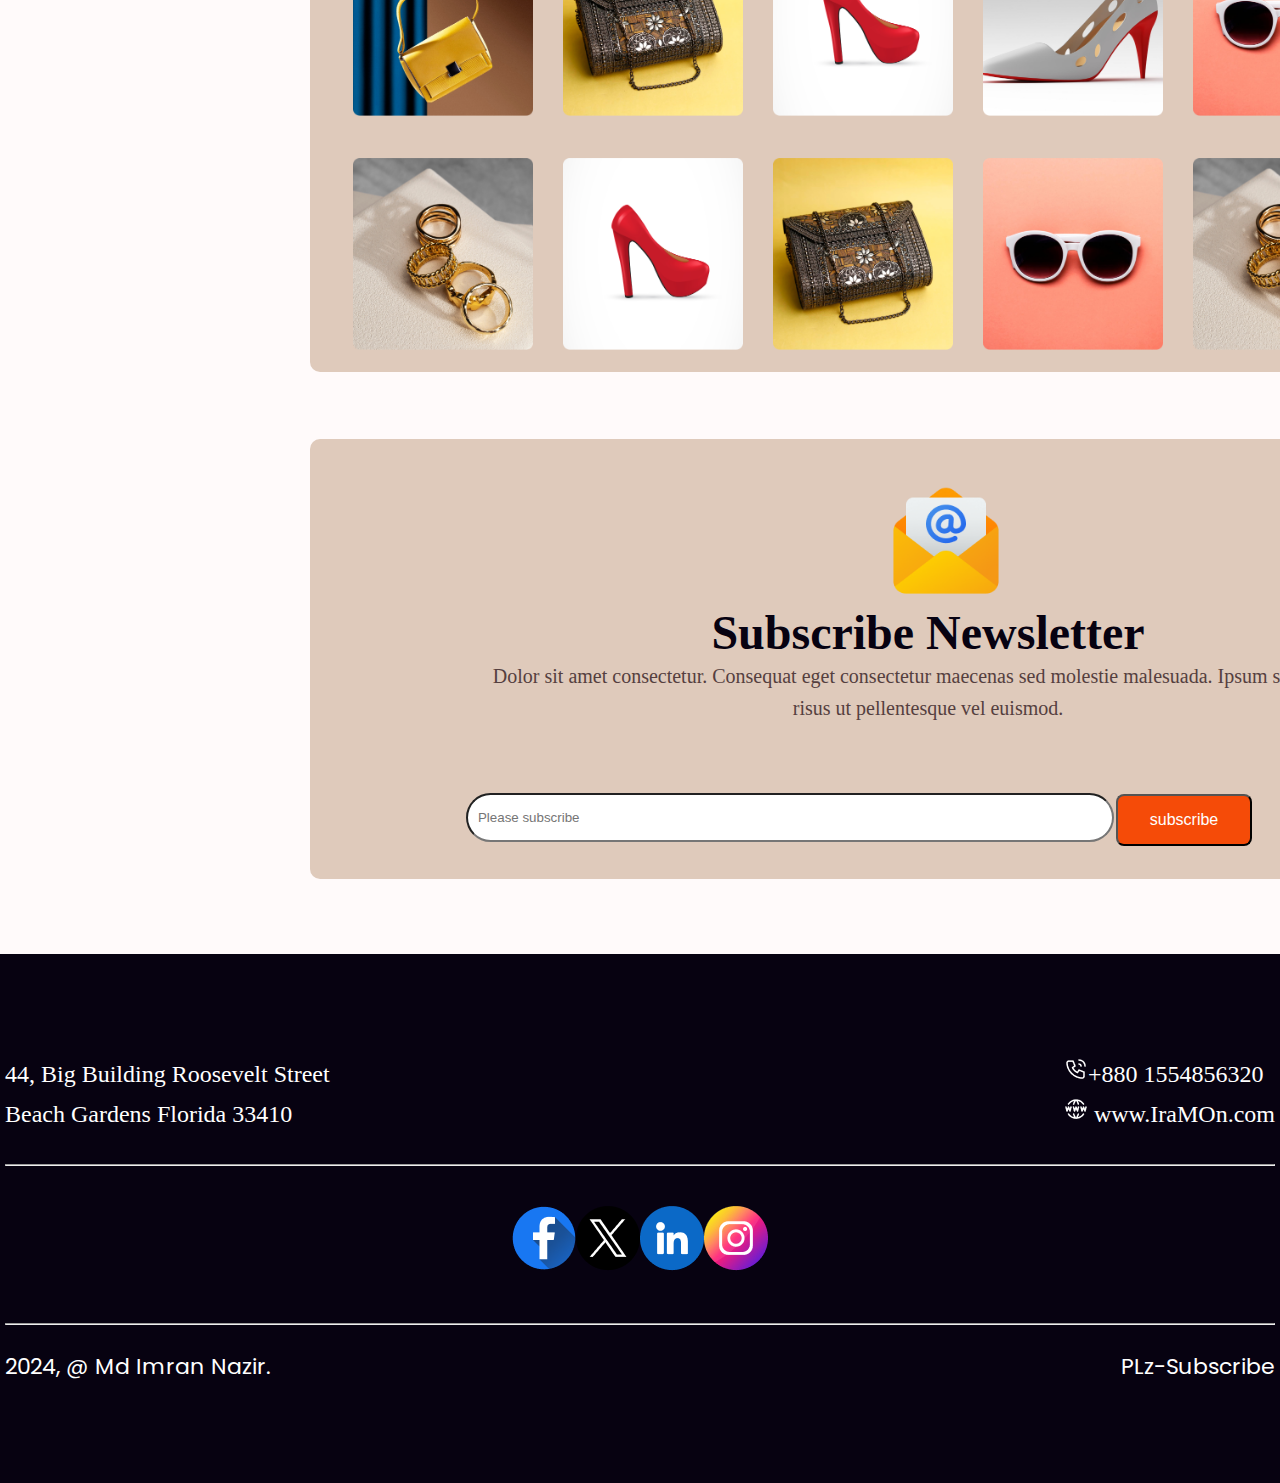
==== commit de43473a: "I added footer icon and last section all css" ====
--- a/index.html
+++ b/index.html
@@ -186,10 +186,10 @@
                 <br>
                 <div class="btn">
 
-                    <form class="btn-input" >
-                        <input type="search" placeholder="Please subscribe" name="gsearch">
-                        <a href="http://www.facebook.com"><button class="btn-primary">subscribe</button></a>
-                      </form>
+                    <form class="btn-input">
+                        <input class="sub-btn" type="search" placeholder="Please subscribe" name="gsearch">
+                        <a href="http://www.facebook.com"><button class="btn-text">subscribe</button></a>
+                    </form>
                 </div>
             </div>
         </section>
@@ -203,35 +203,34 @@
 
     <footer class="footer">
         <div class="footer-content">
-            <div class="footer-left">
+            <div class="footer-info1">
                 <p>44, Big Building Roosevelt Street
                 </p>
                 <p> Beach Gardens Florida 33410</p>
             </div>
-            <ul class="footer-first-list">
-                <li><img src="resources/Call.png" alt=""><a href="">+00 123 584 124</a></li>
+            <ul class="footer-info">
+                <li><img src="resources/Call.png" alt=""><a href="">+880 1554856320</a></li>
                 <li><img src="resources/Website.png" alt=""> <a href="www.iraMOn.com">www.IraMOn.com</a></li>
             </ul>
 
         </div>
         <hr>
-        <div class="icon-section">
+        <div class="icon-img">
             <ul>
+                <li><a href=""><img src="resources/Facebook.png" alt=""></a></li>
+                <li><a href=""><img src="resources/Twitter.png" alt=""></a></li>
                 <li><a href=""><img src="resources/Linkedin.png" alt=""></a></li>
                 <li><a href=""><img src="resources/Instagram.png" alt=""></a></li>
-                <li><a href=""><img src="resources/Twitter.png" alt=""></a></li>
-                <li><a href=""><img src="resources/Linkedin.png" alt=""></a></li>
             </ul>
         </div>
         <hr>
-        <div class="copy-right">
-            <small>
-                2017, Md Imran Nazir.
-            </small>
-            <small>PLz-Subscribe</small>
-        </div>
-        </div>
-
+        <div class="copy-right-info">
+            <p>
+               2024,  @ Md Imran Nazir.
+            </p>
+            <p>PLz-Subscribe</p>
+        </div>
+        
     </footer>
 
 
--- a/styles/style.css
+++ b/styles/style.css
@@ -117,7 +117,7 @@
 }
 .btn-primary {
   background-color: #f54b08;
-  border: none;
+  border-radius: 8px;
   color: white;
   padding: 15px 32px;
   text-align: center;
@@ -234,9 +234,6 @@
   width: 100%;
   height: auto;
 }
-.footer {
-  background-color: #070211;
-}
 
 #subscribe {
   position: relative;
@@ -261,25 +258,103 @@
   text-transform: capitalize;
 }
 
-
-.sub-description{
+.sub-description {
   color: rgb(85, 63, 63);
-font-family: Inter;
-font-size: 20px;
-font-weight: 400;
-line-height: 32px;
-width: 896px;
-}
-
-.subscribe-content img{
-  position: absolute;
- top: -41%;
- right: 42%;
- width: 120px;
-height: 116px;
-
-}
-
-.btn-input{
-  
-}+  font-family: Inter;
+  font-size: 20px;
+  font-weight: 400;
+  line-height: 32px;
+  width: 896px;
+}
+
+.subscribe-content img {
+  position: absolute;
+  top: -41%;
+  right: 42%;
+  width: 120px;
+  height: 116px;
+}
+.btn-input {
+  position: relative;
+}
+
+.sub-btn {
+  position: absolute;
+  width: 648px;
+  height: 49px;
+  border-radius: 50px;
+  background: #fff;
+  padding: 10px;
+  top: 5%;
+  right: 61%;
+}
+
+.btn-text {
+  background-color: #f54b08;
+  border-radius: 8px;
+  color: white;
+  padding: 15px 32px;
+  text-align: center;
+  text-decoration: none;
+  font-size: 16px;
+  margin: 4px 250px;
+  cursor: pointer;
+}
+
+.footer {
+  background-color: #070211;
+  padding:100px 5px;
+  margin-top: 75px;
+}
+.footer-content{
+  display: flex;
+  justify-content: space-between;
+  align-items: center;
+  padding-bottom: 30px;
+}
+
+.footer-info, li, a{ 
+
+  color: #FFF;
+  font-family: Inter;
+  font-size: 24px;
+  font-weight: 500;
+  line-height: 40px;
+  list-style-type: none;
+  text-decoration: none;
+}
+
+
+.footer-info1{
+  color: #fff;
+  font-family: Inter;
+  font-size: 24px;
+  font-weight: 500;
+  line-height: 40px;
+ 
+}
+
+.icon-img ul{
+  display: flex;
+  justify-content: center;
+  align-items: center;
+}
+
+.icon-img{
+  padding: 40px 0px;
+}
+
+.icon-img ul li{
+  margin: 0px 12gpx;
+}
+.copy-right-info{
+  display: flex;
+  padding-top: 25px; 
+  justify-content: space-between;
+  align-items: center;
+}
+.copy-right-info p{
+    color: #FFFFFF;
+    text-align: center;
+    font-size: 22px;
+}
